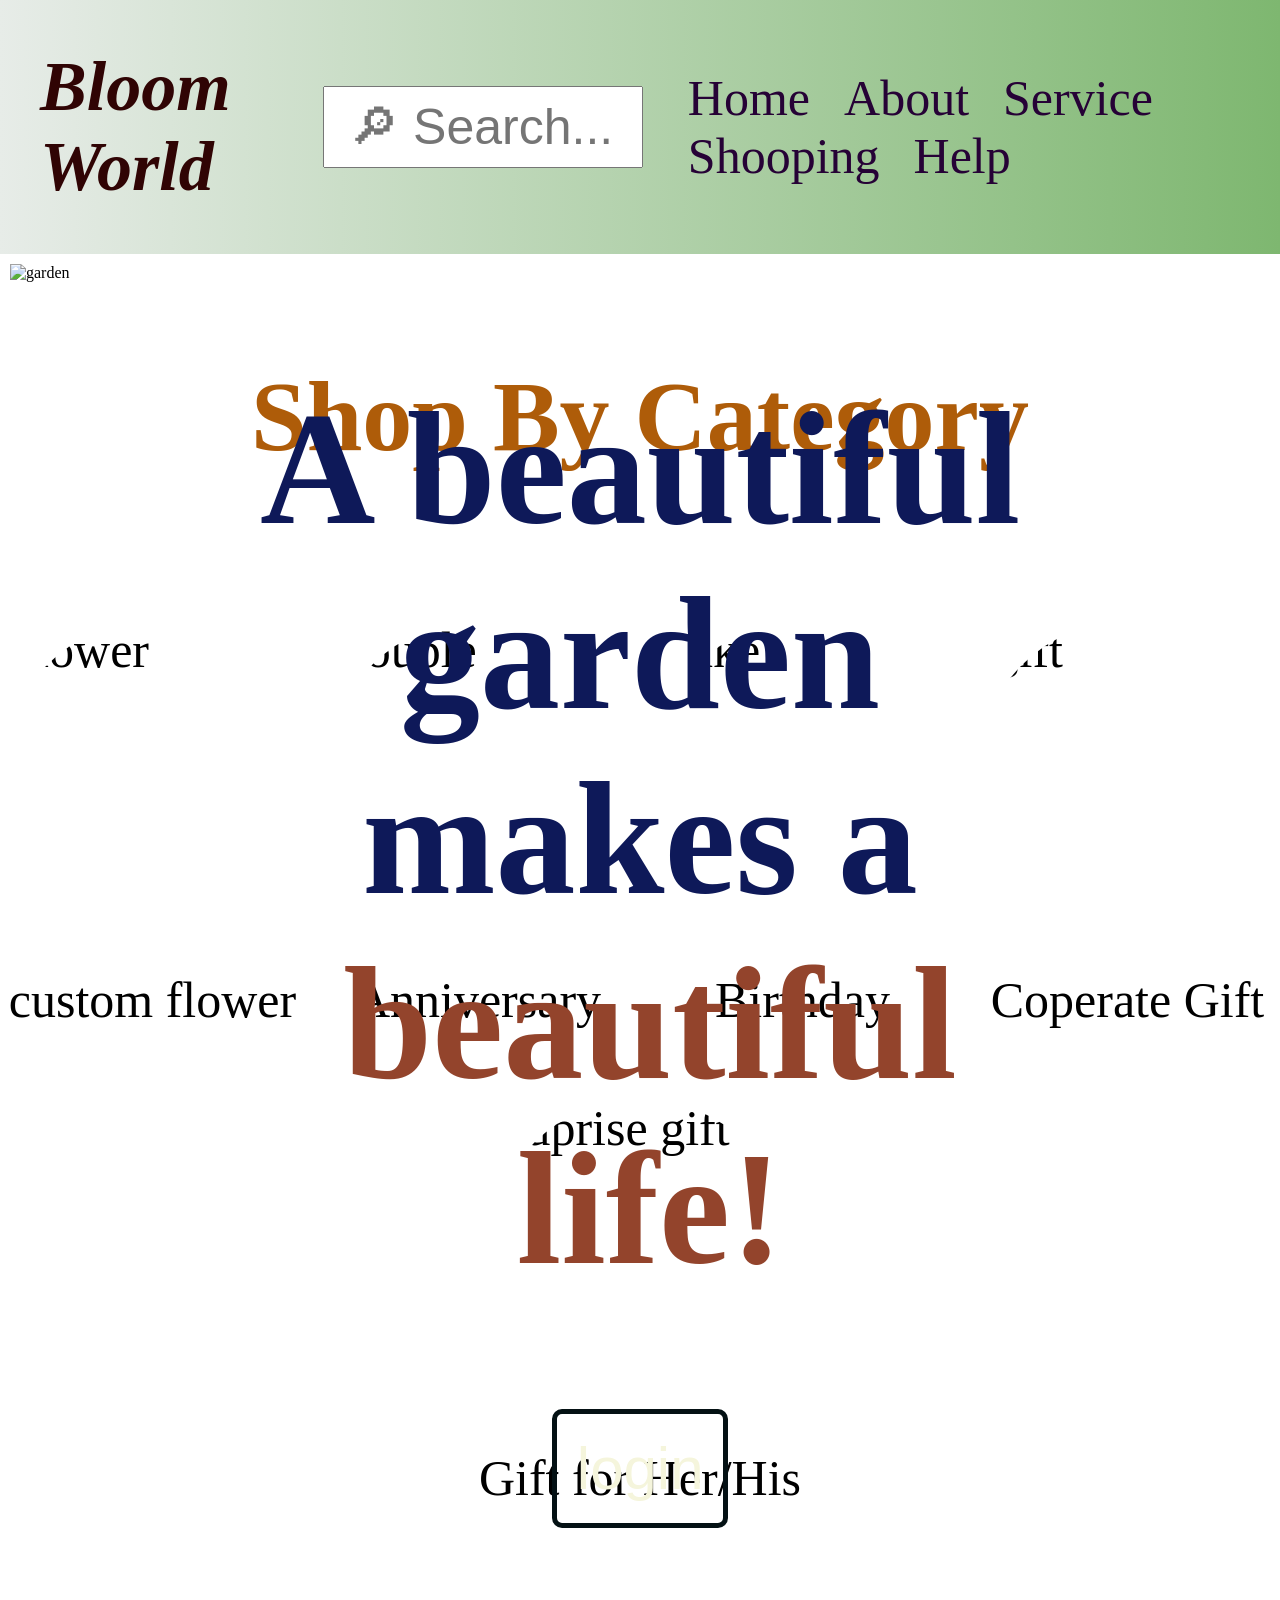
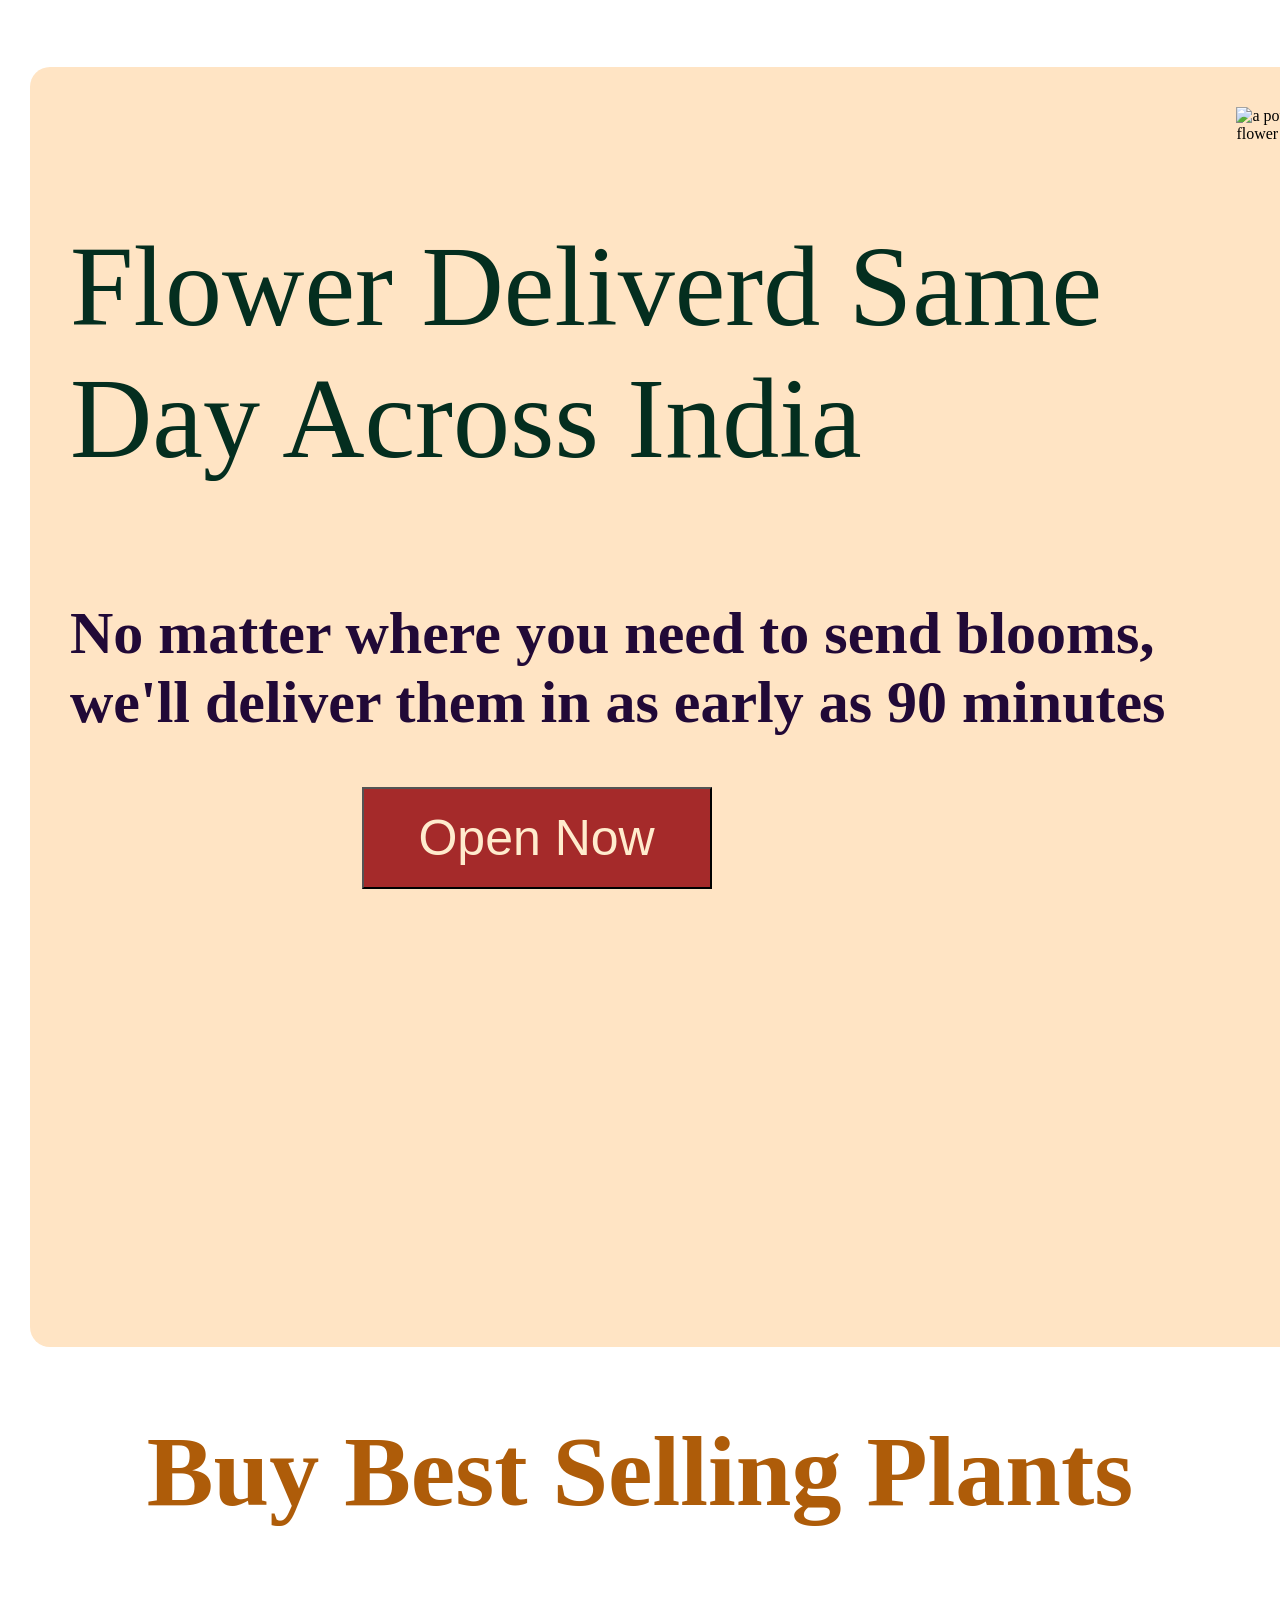
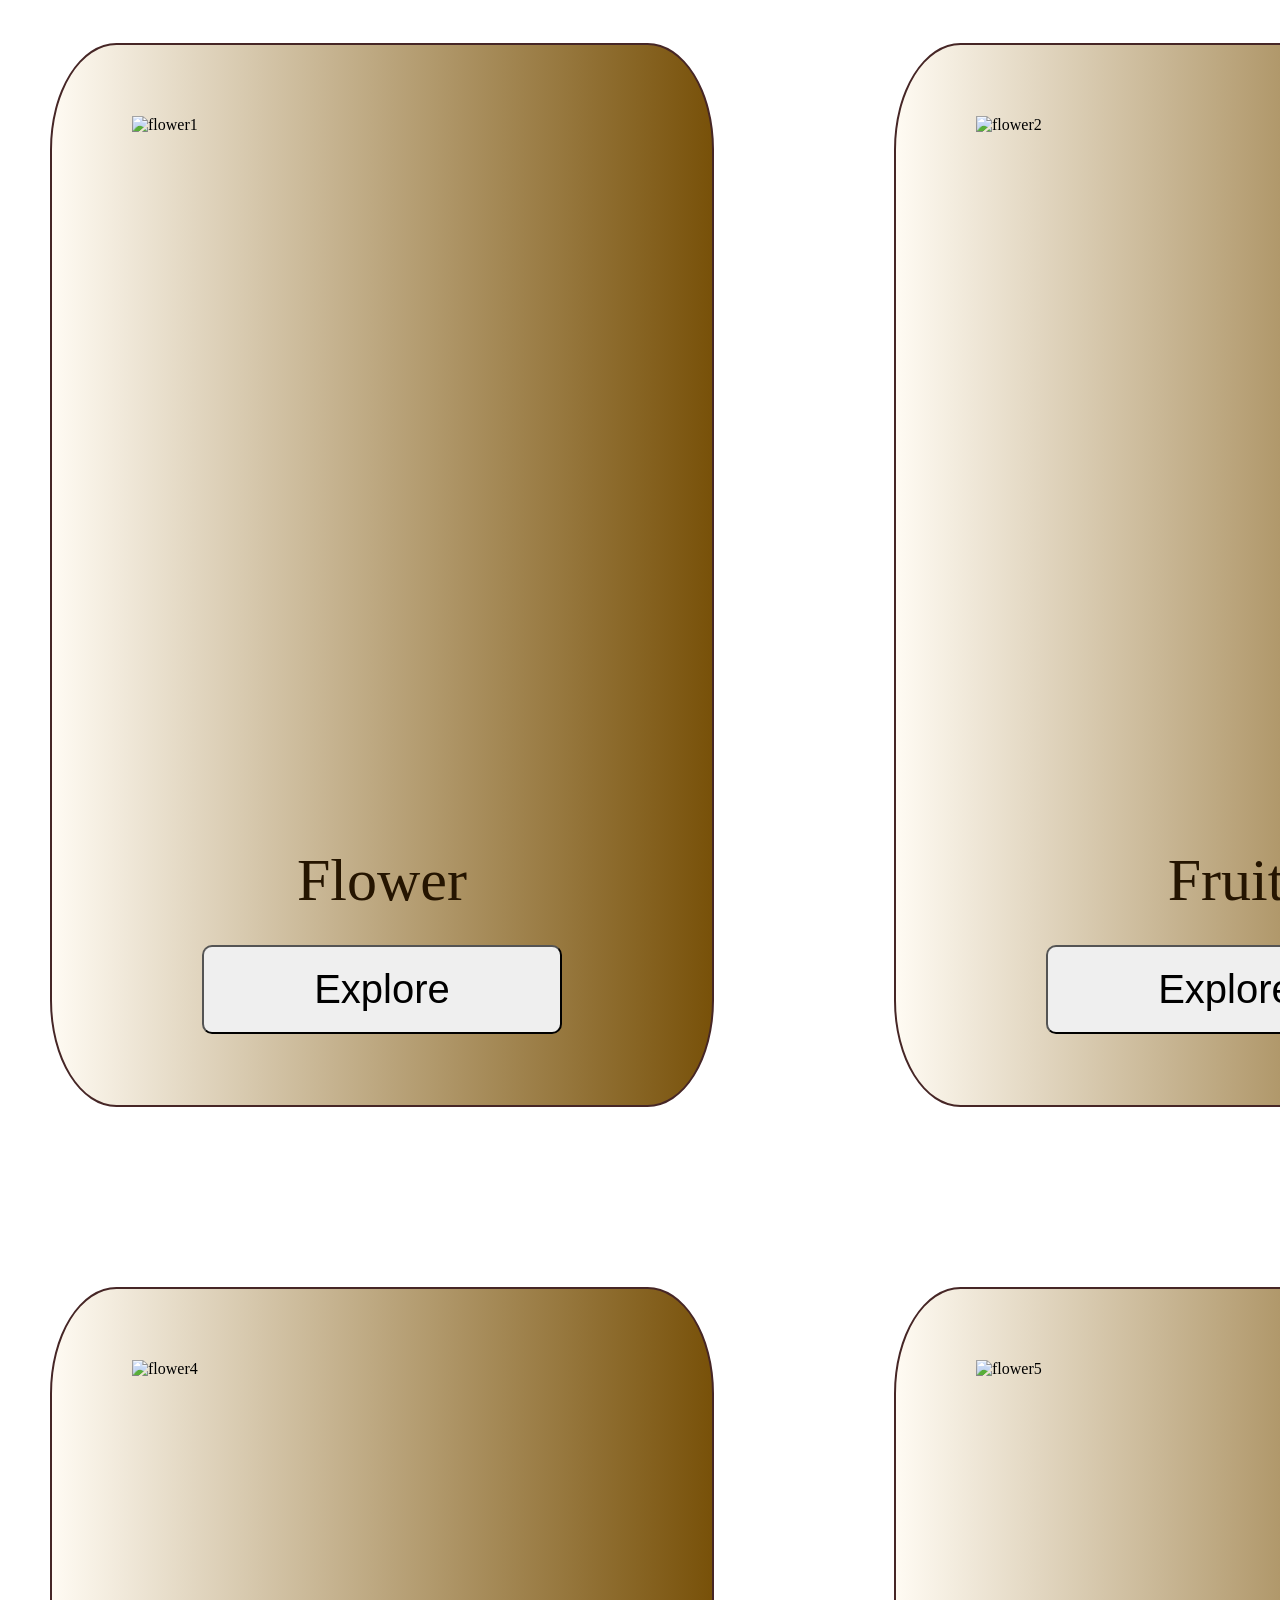
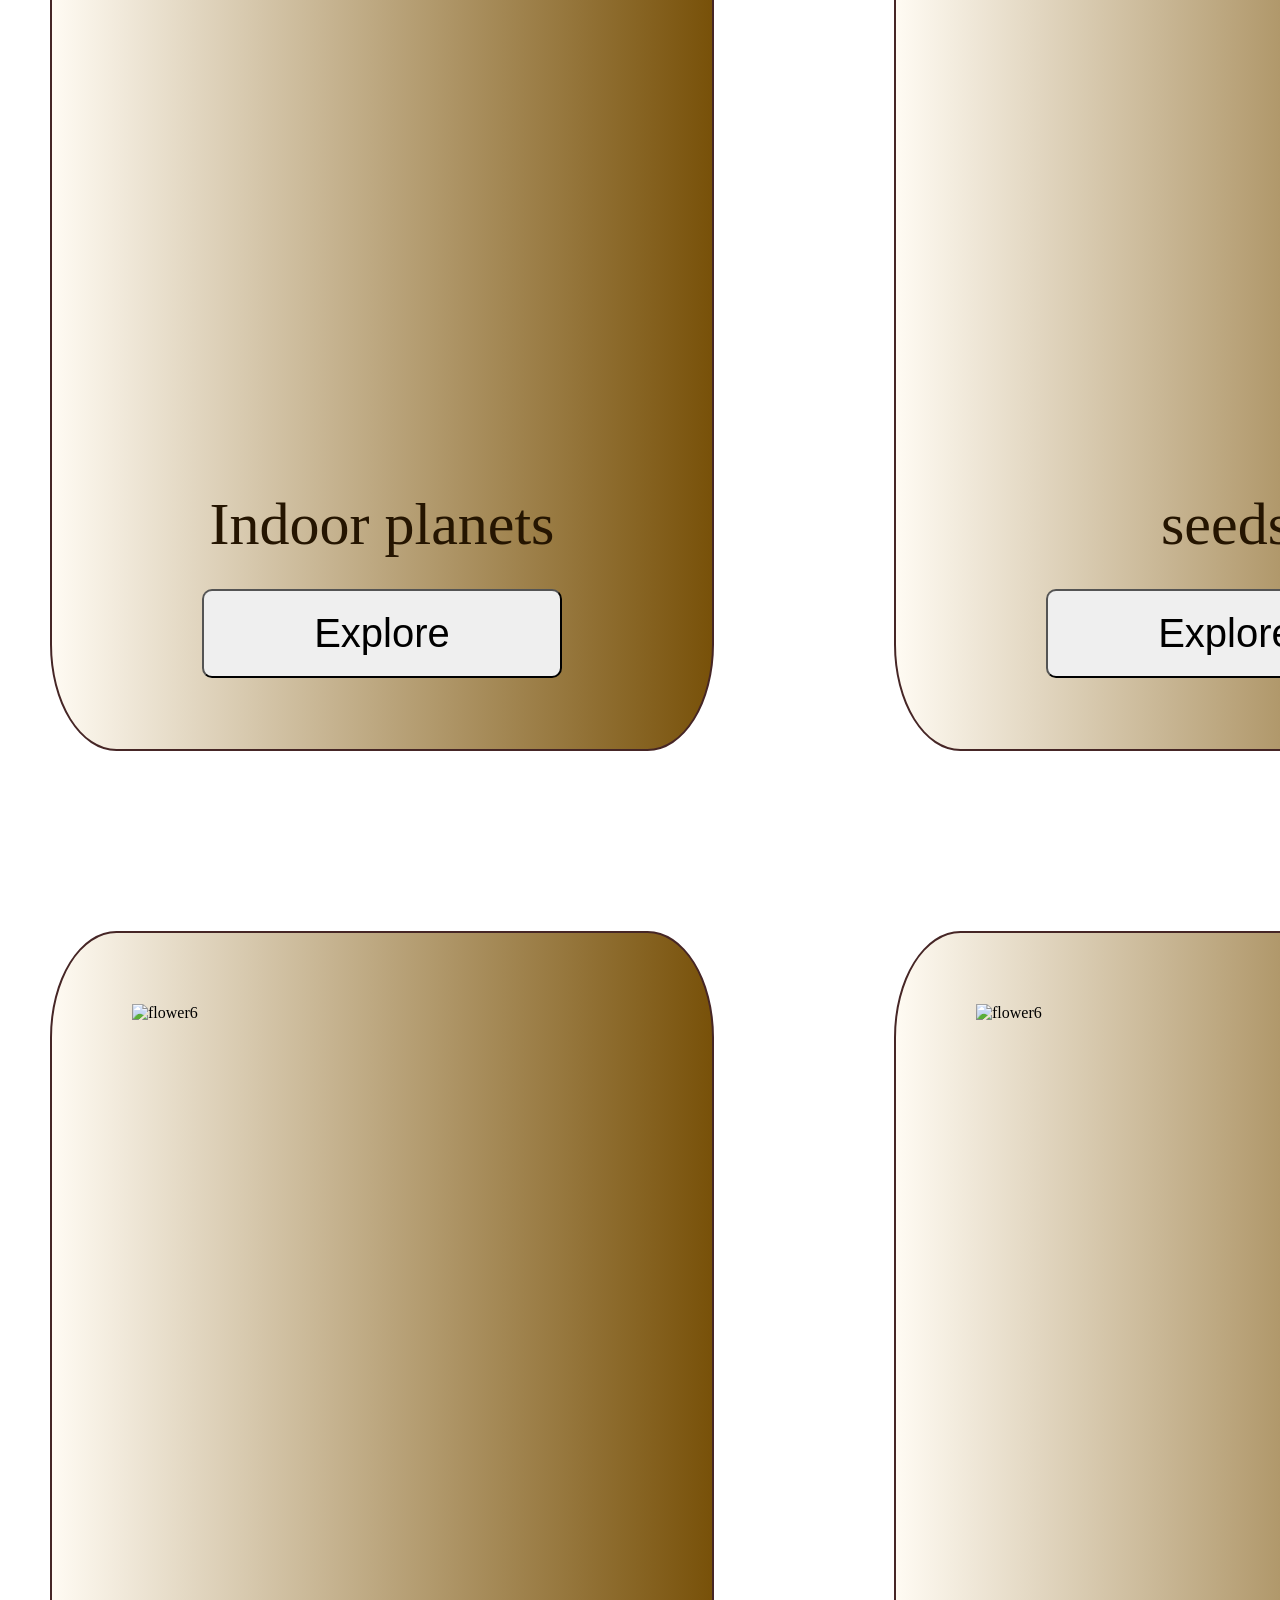
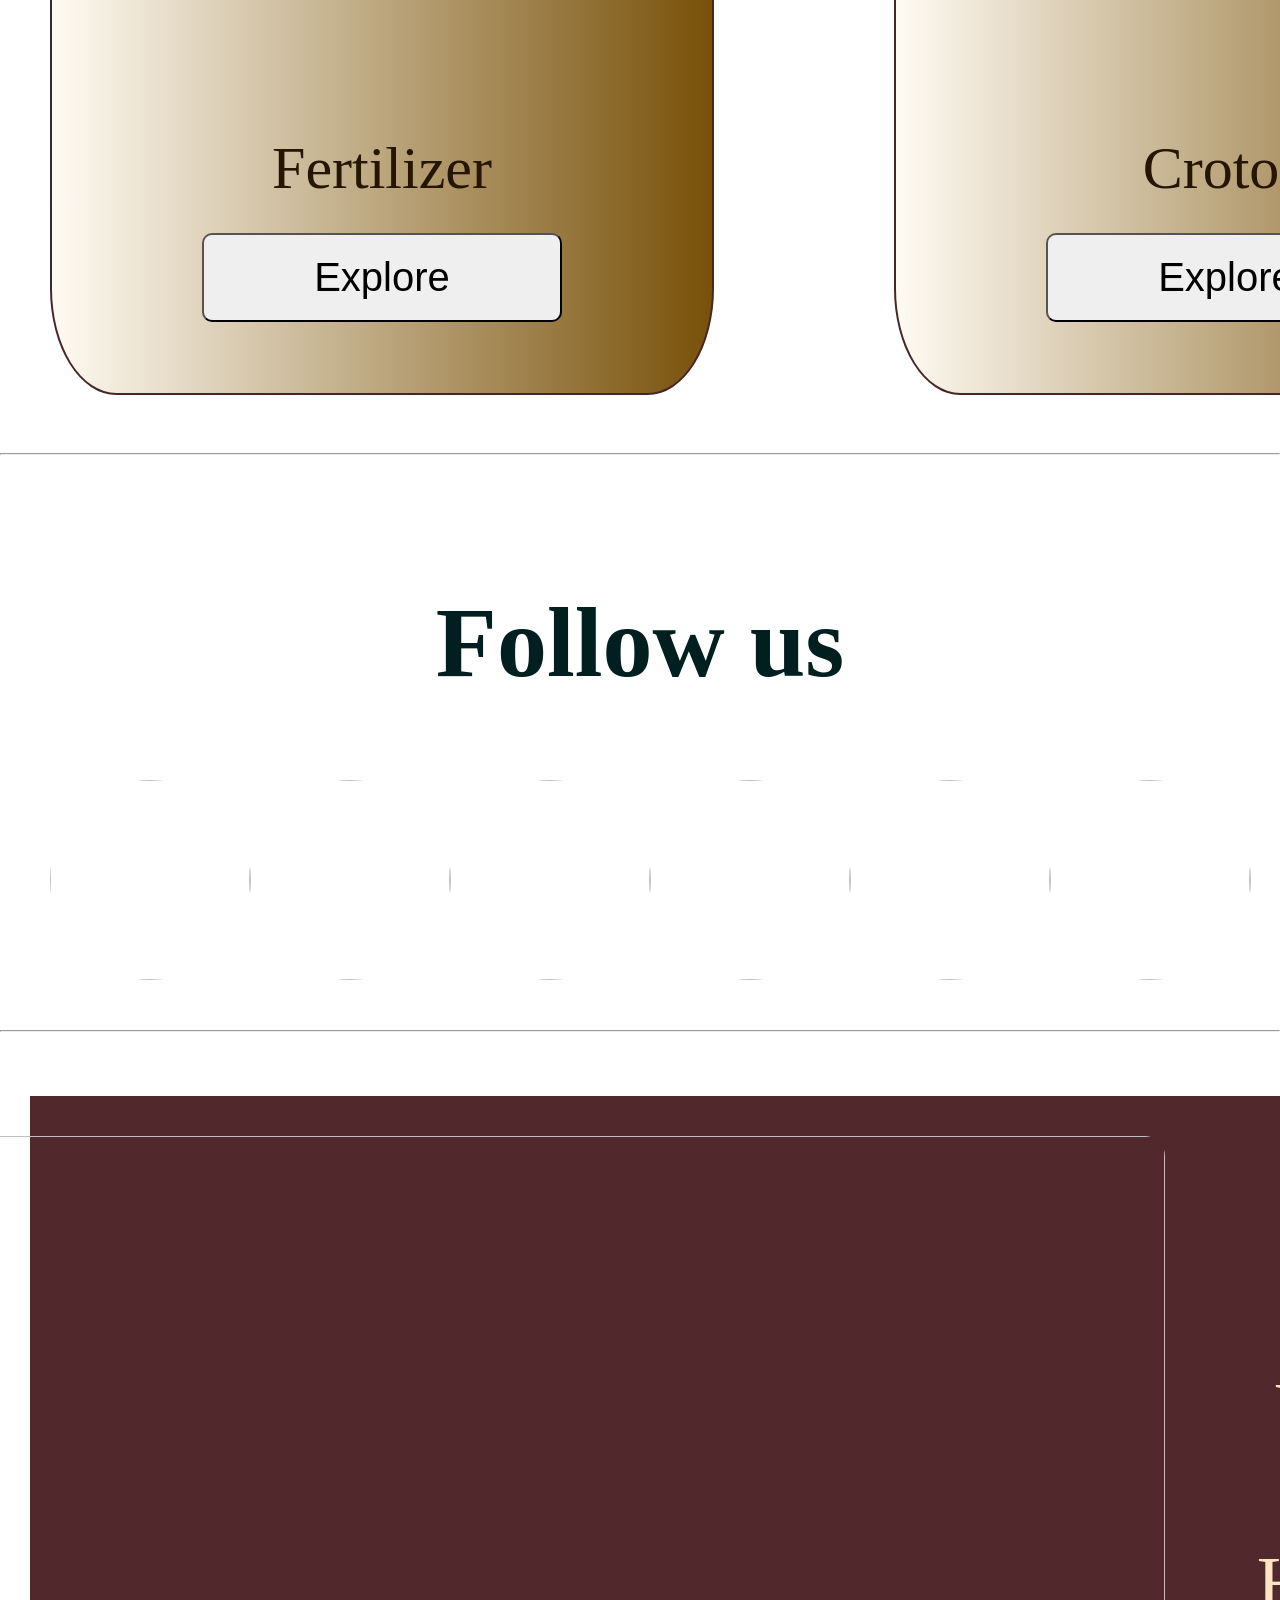
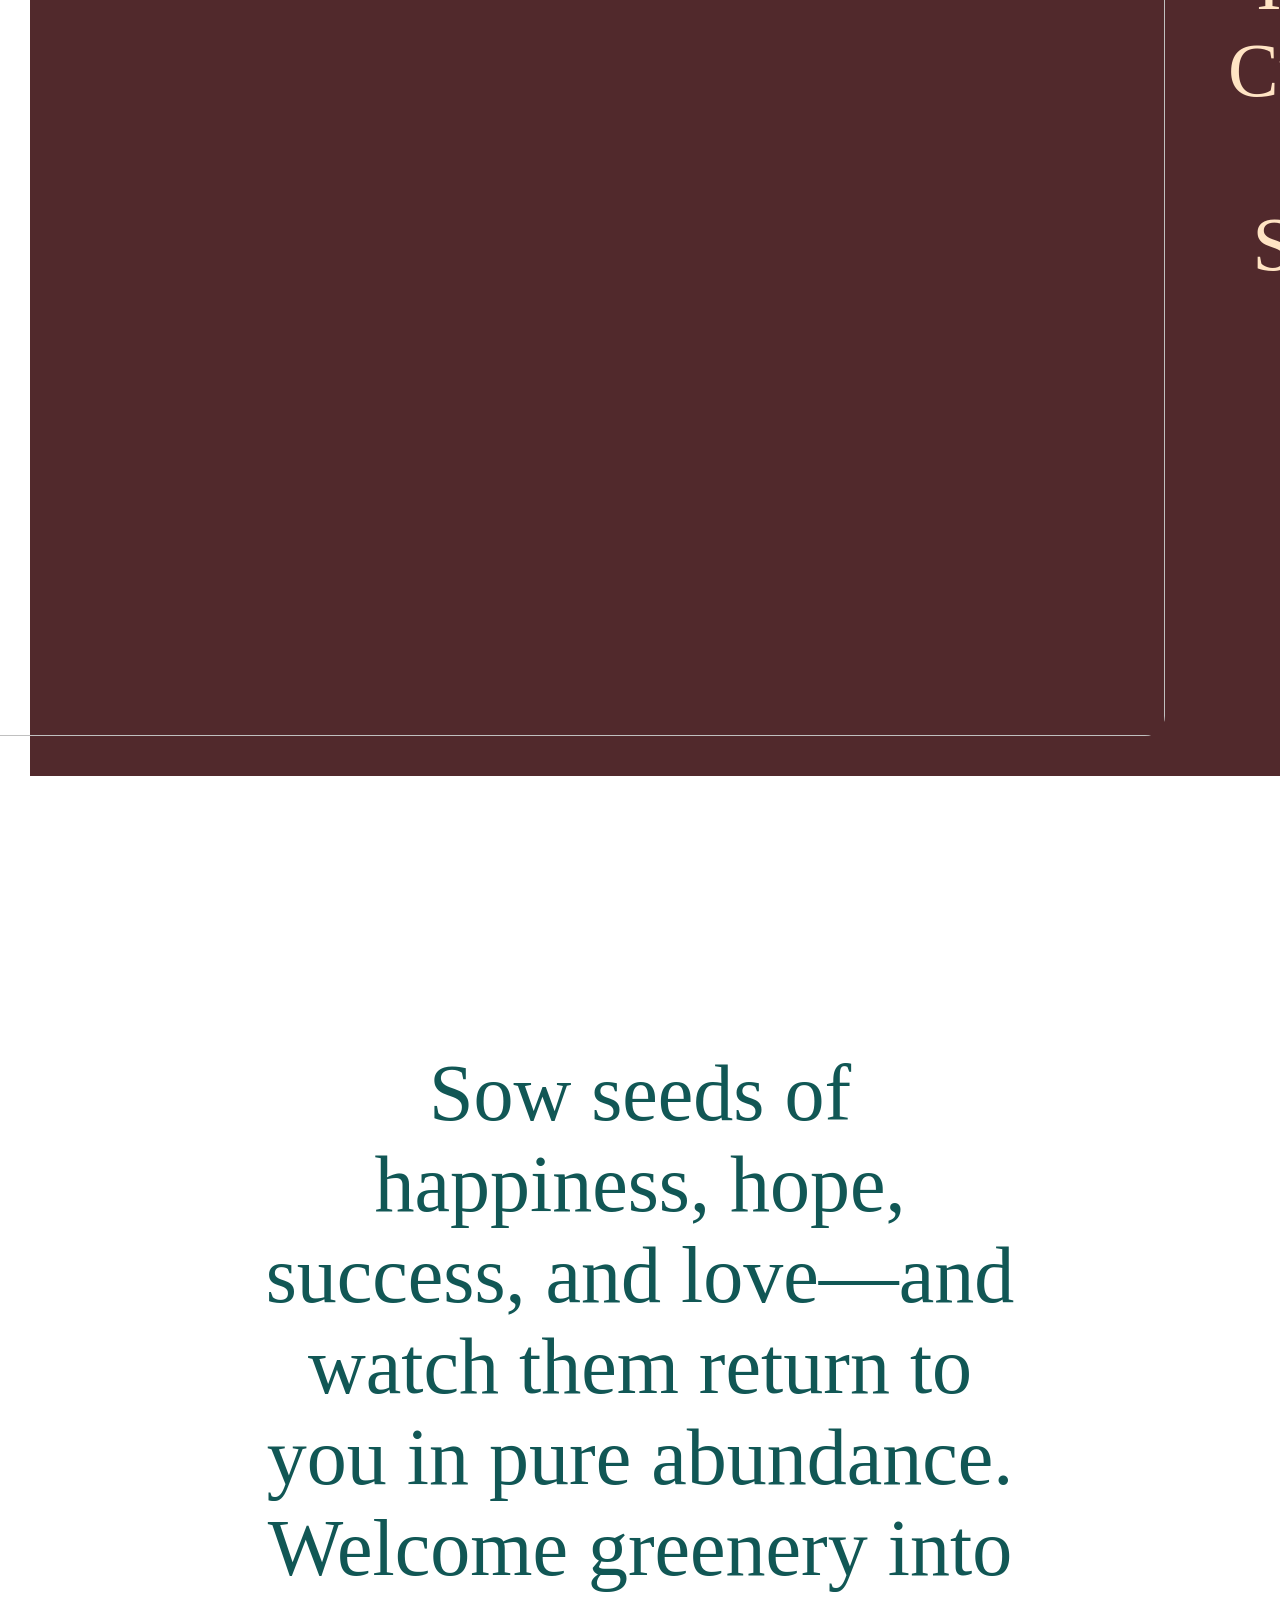
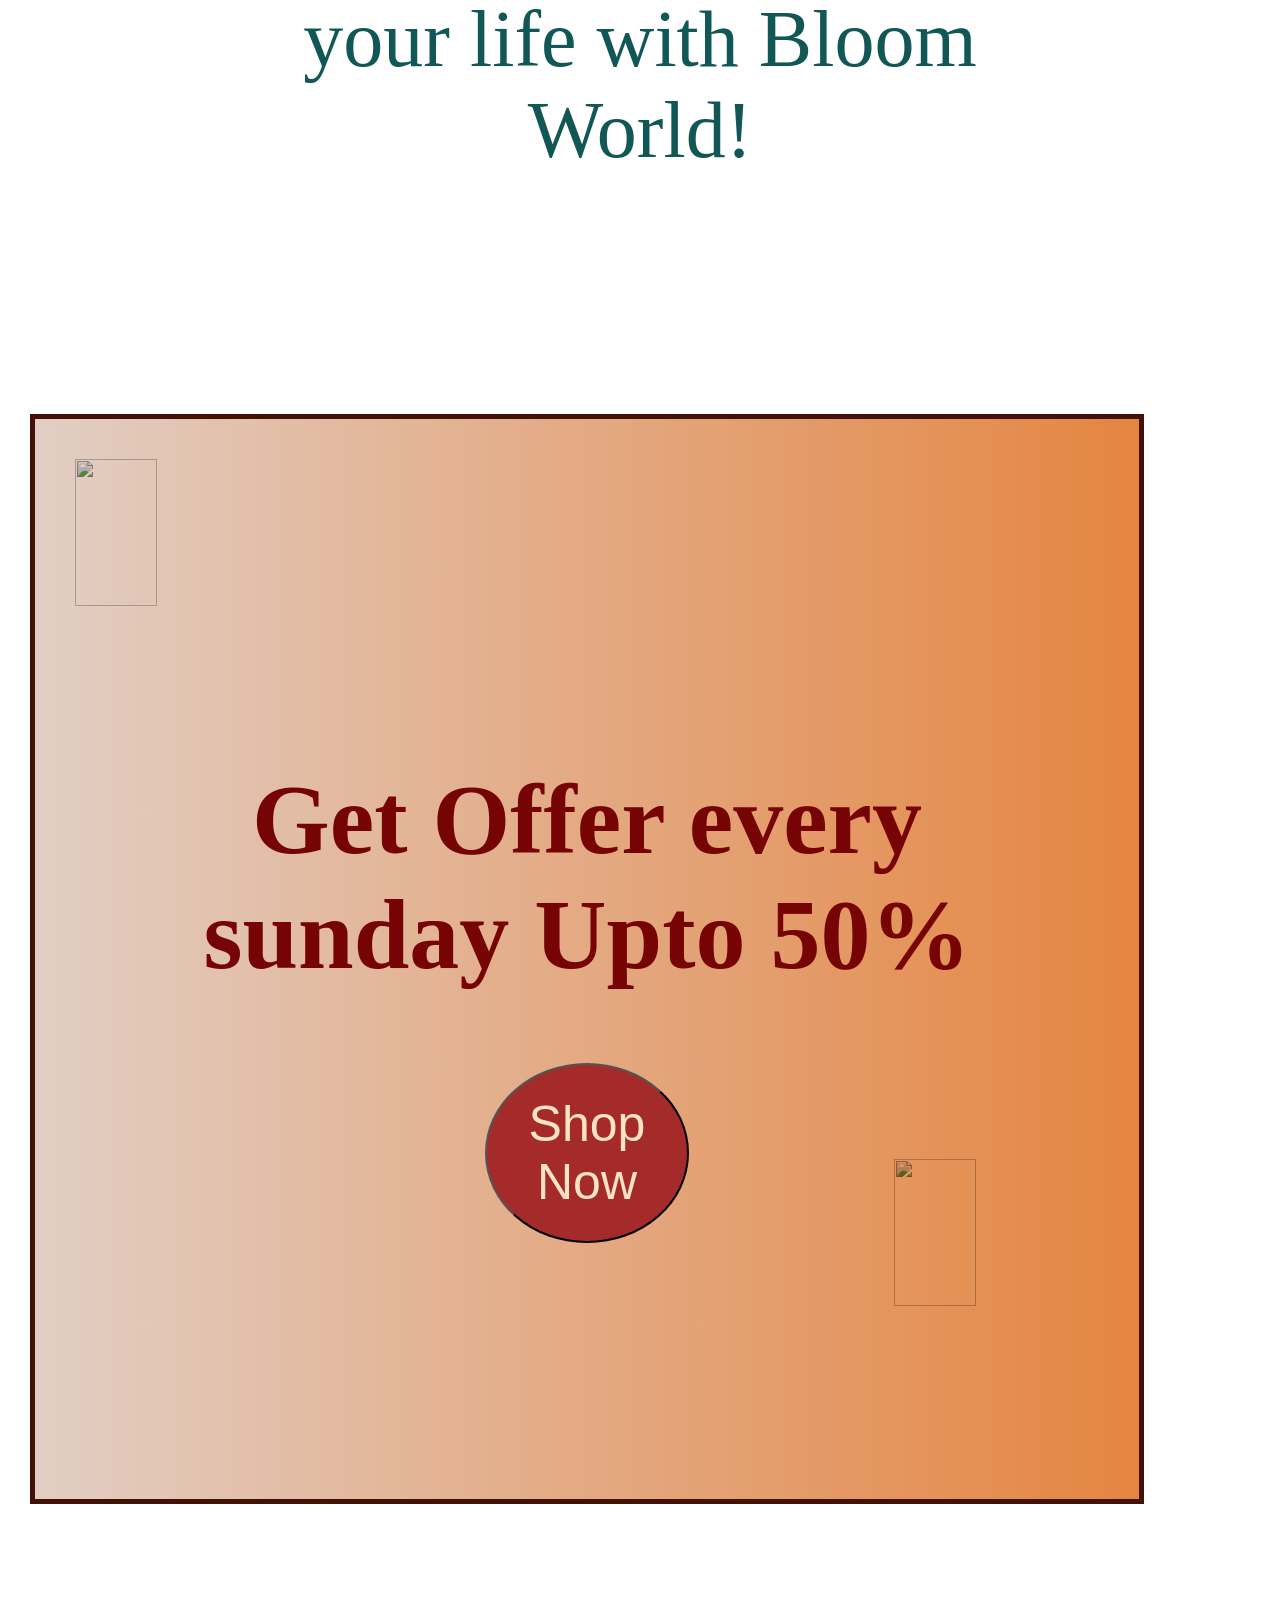
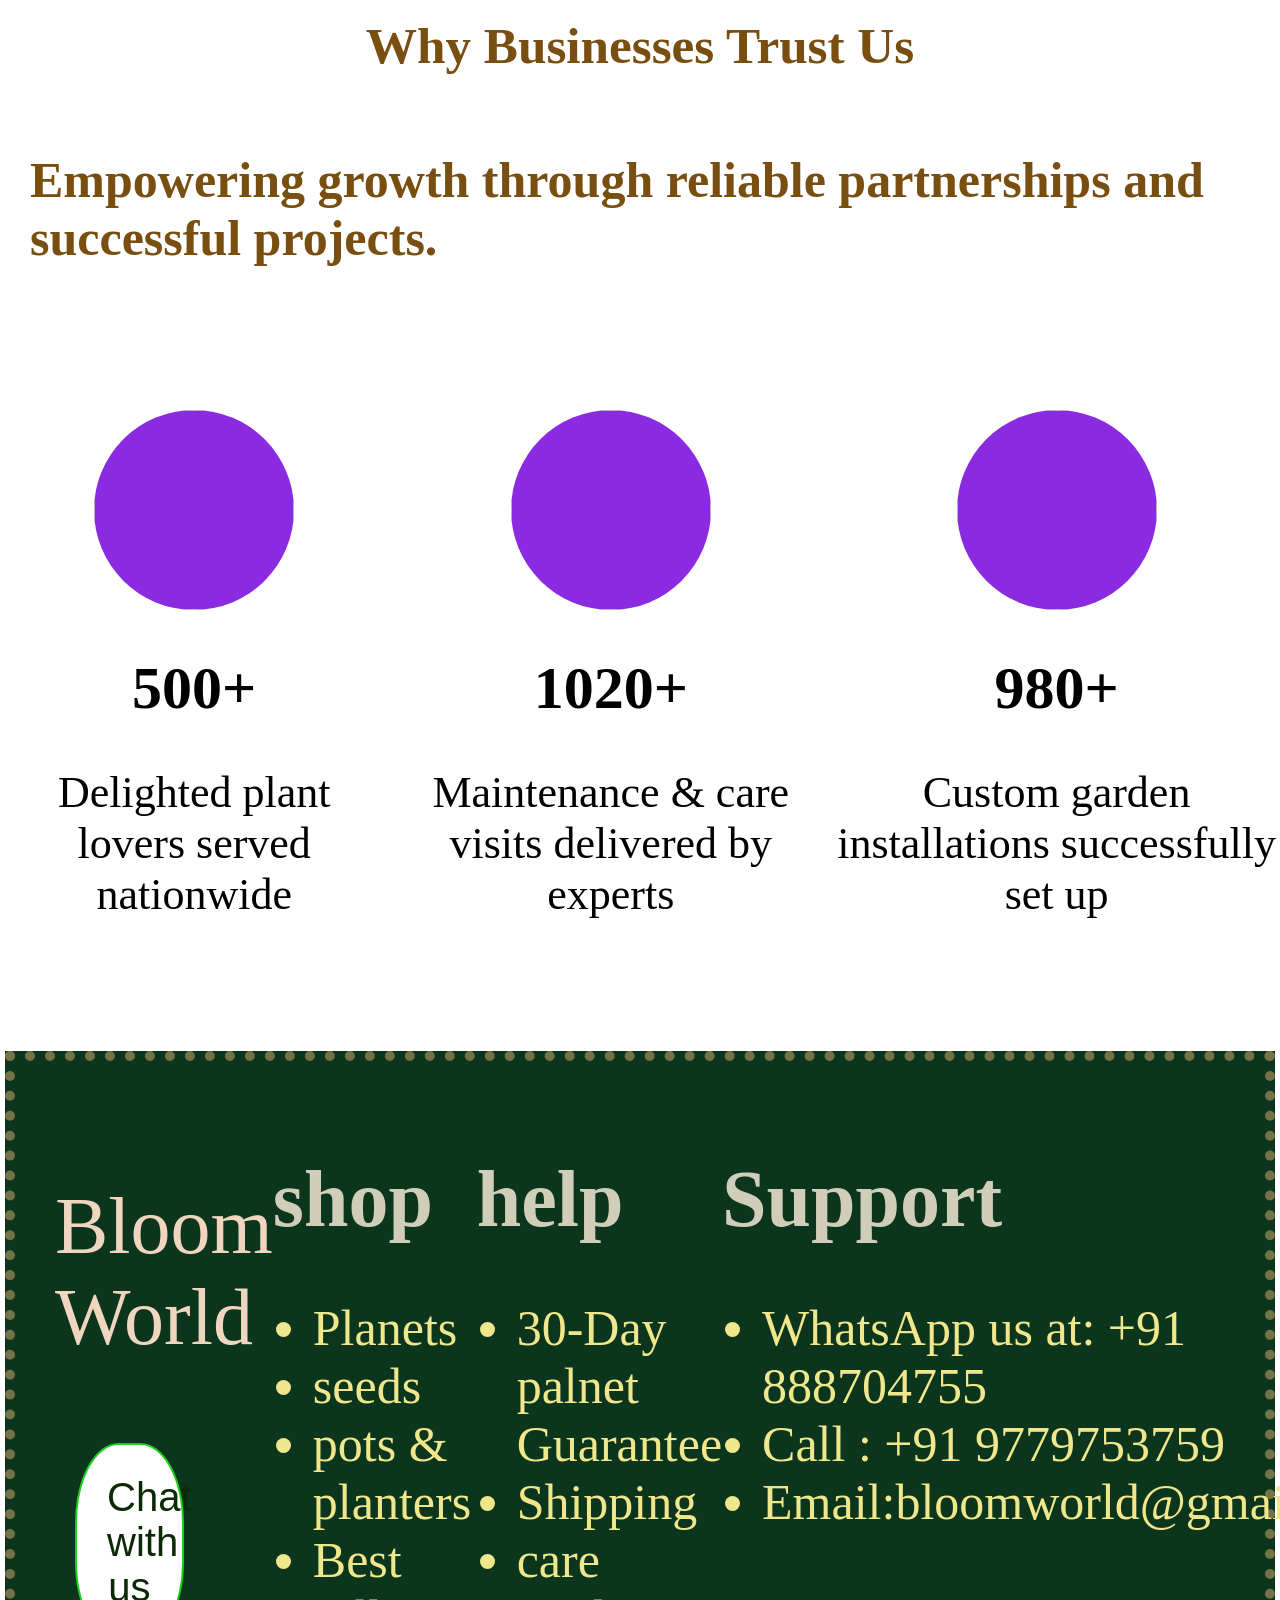
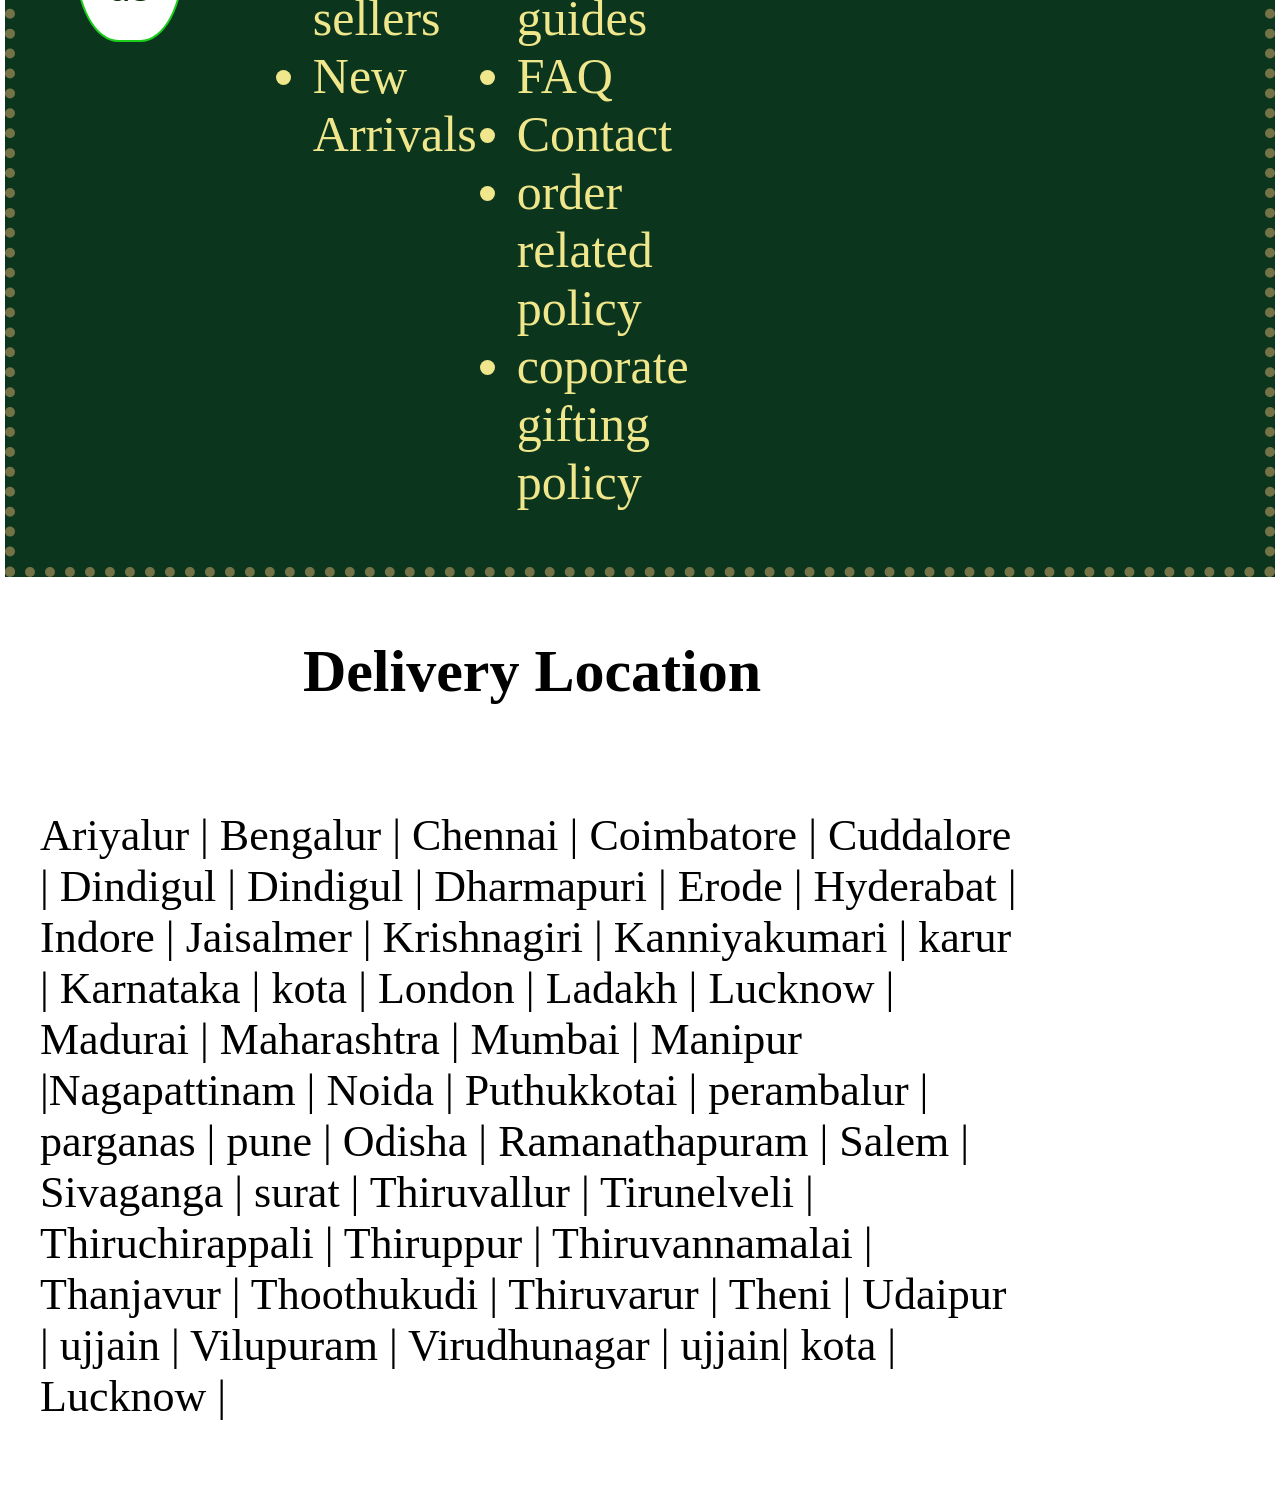
==== BloomWorld.html @ 64b5d1d2 "Add files via upload" ====
<!DOCTYPE html>
<html lang="en">
<head>
    <meta charset="UTF-8">
    <meta name="viewport" content="width=device-width, initial-scale=1.0">
    <title>Bloom world</title>
    <link rel="stylesheet" href="BloomWorld.css">
    <link rel="stylesheet" href="mediaquery.css">
</head>
<body>
  <div id="main-container">
   
    <header>
      <div class="header-box1">
         <h1>Bloom World</h1>
      </div>
      <div class="header-box2">
        <input type="text" placeholder=" 🔎︎ Search...">     
      </div>
      <div class="header-box3">
         <nav>
          <a href="#">Home</a>
          <a href="#">About</a>
          <a href="#">Service</a>
          <a href="#">Shooping</a>  
          <a href="#">Help</a>  
         </nav>
      </div>
     </header>
      <div id="gardern">
       <img src="image/flower garden.avif" alt="garden" id="gardern-img">
    </div>
     <div id="image-quotes">
        <h1>A beautiful garden makes a <span>beautiful life!</span>  </h1>
         <div class="login"><p>login</p></div> 
     </div>
   
   <session>
      <h1 id="available-cag">Shop By Category</h1>
    <div id="list">

      <div class="list1">
        <img src="flower.jpg" alt="flower">
        <p>custom flower</p>
      </div>
      <div class="list1">
         <img src="couple.jpg" alt="couple">
          <p>Anniversary</p>    
      </div>
      <div class="list1">
         <img src="cake.jpg" alt="cake">
          <p>Birthday</p>
      </div>
      <div class="list1">
         <img src="gift bag.jpg" alt="gift">
          <p>Coperate Gift</p>
      </div>
     <div class="list1">
         <img src="suprise gift.jpg" alt="suprise gift">
         <p>Gift for Her/His</p>
     </div>
     </div>
    </session>
    
    <session id="potpic">
     <div>
        <p>Flower Deliverd Same Day Across India</p>
        <h2>No matter where you need to send blooms, we'll deliver them in as early as 90 minutes</h2>
        <button>Open Now</button>
     </div>
        <div> <img src="a pot flower.jpg" alt="a pot flower"></div>     
    </session>

    <div id="palnet-conatiner">
        <h1>Buy Best Selling Plants</h1>
        <div class="palnet-List">
           <div class="palnet-button">
             <img src="image\flower1.jpg" alt="flower1">
             <p>Flower</p>
             <button>Explore</button>
            </div>
            <div class="palnet-button"><img src="image\fruit1.jpg" alt="flower2">
             <p>Fruit</p>
            <button>Explore</button>
          </div>
           <div class="palnet-button"> <img src="image\Hangingplanet1.jpg" alt="flower3">
           <p>Hanging Planets</p>
          <button>Explore</button>
        </div>
            <div class="palnet-button"><img src="image\indoorplanet1.jpg" alt="flower4">
             <p>Indoor planets</p>
            <button>Explore</button>
          </div>
            <div class="palnet-button"><img src="image\seed.jpg" alt="flower5">
             <p>seeds</p>
            <button>Explore</button>
          </div>
            <div class="palnet-button"><img src="image\comboflower.jpg" alt="flower6">
             <p>Combo flowers</p>
             <button>Explore</button>
            </div>
            <div class="palnet-button"><img src="image\fertilizer.jpg" alt="flower6">
             <p>Fertilizer</p>
             <button>Explore</button>
            </div>
            <div class="palnet-button"><img src="image\Croton.jpg" alt="flower6">
             <p>Croton</p>
             <button>Explore</button>
            </div>
            <div class="palnet-button"><img src="image\vegetable.jpg" alt="flower6">
             <p>Vegetable</p>
             <button>Explore</button>
            </div>
        </div>
    </session>
    
    <hr>
   
    <session id="Follow-site-head">
        <h1>Follow us</h1>
        <div id="Follow-site-categ">
          <img src="image\whatsapp.jpg">
          <img src="insta.jpg">
          <img src="image\facebook.png" >
          <img src="image\youtube.png">
          <img src="image\twitter.jpg" >
          <img src="image\telegram.jpg"  >
         <img src="image\linkedin.png" >
        </div>
    </session>

    <hr>

    <session id="review-session">    
         <div class="review-session1">
             <img src="image/garden4.jpg">          
        </div> 
        <div class="review-session2">
             <p class="para">What Our Happy Customers Are Saying</p>
             <button>View all review</button>
        </div> 
    </session>


<session>
  <div id="plant-quotes1">
    <p>Sow seeds of happiness, hope, success, and love—and watch them return to you in pure abundance. Welcome greenery into your life with Bloom World!</p>
  </div>
</session>


    <session id="flower-template">
        <div class="flower-offer-sess1">
            <img src="image/orange-white-flower.jpg">
        </div>
       <div class="flower-offer-sess2">
         <h1 >Get Offer every sunday Upto 50%</h1>
         <button>Shop Now</button>
       </div>
       <div class="flower-offer-sess3">
            <img src="image/orange-white-flower.jpg">
            </div>
        </div>
    </session>
    
<session id="maintanance-service">
<div class="maintance-purpose">
  <h1>Why Businesses Trust Us</h1>
  <h2>Empowering growth through reliable partnerships and successful projects.</h2>
</div>
<div class="service-container">
  <div class="service-box1">
    <img src="image/happy customer.jpg">
    <h1>500+</h1> 
       <p> Delighted plant lovers served nationwide</p></div> 
  <div class="service-box1">
    <img src="image/maintenance.jpg"> 
   <h1>1020+</h1> 
     <p> Maintenance & care visits delivered by experts</p></div>
  <div class="service-box1">
    <img src="image/setup.jpg">
  <h1>980+</h1> 
     <p> Custom garden installations successfully set up</p></div>
     </div>
</session>

    <footer>
      <div  class="footerbox1">  
        <p>Bloom World</p>
        <button>Chat with us</button>
      </div>
      <div  >
        <h1>shop</h1>
        <ul>
            <li>Planets</li>
            <li>seeds</li>
            <li>pots & planters</li>
            <li>Best sellers</li>
            <li>New Arrivals</li>
        </ul>
      </div>
      <div >
        <h1>help</h1>
        <ul>
            <li>30-Day palnet Guarantee</li>
            <li>Shipping</li>
            <li>care guides</li>
            <li>FAQ</li>
            <li>Contact</li>
            <li>order related policy</li>
            <li>coporate gifting policy</li>

        </ul>

       </div >
       <div>
        <h1>Support</h1>
        <ul>
            <li>WhatsApp us at: +91 888704755</li>
            <li>Call : +91 9779753759</li>
            <li>Email:bloomworld@gmail.com</li>
            
        </ul>
      </div>
    </footer>   
    <div id="delivery-location-info">
      <h1>Delivery Location</h1>
      <div class="location">
          <p> Ariyalur  | Bengalur | Chennai | Coimbatore | Cuddalore | Dindigul | Dindigul | Dharmapuri | Erode | Hyderabat | Indore | Jaisalmer | Krishnagiri | Kanniyakumari | karur | Karnataka | kota | London | Ladakh | Lucknow 
            | Madurai | Maharashtra | Mumbai | Manipur |Nagapattinam | Noida | Puthukkotai | perambalur | parganas | pune | Odisha | Ramanathapuram | Salem  | Sivaganga | surat | Thiruvallur | Tirunelveli |
             Thiruchirappali | Thiruppur | Thiruvannamalai | Thanjavur | Thoothukudi | Thiruvarur | Theni | Udaipur | ujjain | Vilupuram | Virudhunagar | ujjain| kota | Lucknow | </p>

      </div>
    </div>
  </div>
</body>
</html>
---- BloomWorld.css ----
body{
    box-sizing: border-box;
    margin: 0px;
    padding: 0px;  
}
#main-container{
    width: 100%;
    overflow: hidden;
  
}
header{
    display: flex;
    justify-content: space-between;
    align-items: center;
    padding: 0px 40px;
    background:linear-gradient(to right,rgb(231, 236, 232),rgb(126, 183, 112)) ;
}
.header-box1 h1{
    font-size: 4.375rem;
    color: rgb(48, 4, 4);
    font-style: italic;
    animation: head;
    animation-duration: 5s;
    animation-iteration-count: infinite;
}
@keyframes head {
    50%{
     opacity: 0;
        transform: translateZ(20px);
    }
    100%{
        opacity: 1;
        transform: translateZ(10px);       
    } 
}

.header-box2{
   width: 40%;
   margin: 0px 30px;      
}
.header-box2 input{
   width: 100%;
   box-sizing: border-box;
   padding: 10px;
   font-size: 3.125rem;
}
.header-box3 a{
    font-size: 50px;
    text-decoration: none;
    padding: 0px 15px;
    color: rgb(38, 2, 54);
    text-decoration: none;
}

#gardern{
    position:relative;
    width: 100%;
    overflow: hidden;
}
#gardern-img{
    width: 100vw;
    height: 100vh;
    margin: 10px;
    object-fit: cover; 
}
#image-quotes{
    position: absolute;
    display: flex;
    justify-content: center;
    align-items: center;
    flex-direction: column;
    font-size: 5rem;
    width: 100%;
    color: rgb(14, 25, 89);
    top: 30%;
   
}
#image-quotes h1{
     display: flex;
     flex-direction: column;
     text-align: center;
     width: 70%;
}
#image-quotes h1 span{
    padding-left:20px ;
   color: rgb(147, 68, 44);
}
#image-quotes .login  {
    width:13%;
    text-align: center;
     border-radius: 10px;
     border: 5px solid rgb(4, 17, 20);
     
}
#image-quotes .login p{
    font-size:3.75rem;
    padding: 20px;
    margin: auto;
    font-family: 'Gill Sans', 'Gill Sans MT', Calibri, 'Trebuchet MS', sans-serif;
    transition: 1s;
    color: beige;
    animation: login;
    animation-duration: 3s;
    animation-iteration-count: infinite;
}
@keyframes login {
    50%{
     opacity: 0;
        transform: translateZ(20px);
      
    }
    100%{
        opacity: 1;
        transform: translateZ(10px);    
        color: rgb(172, 234, 164);
    } 
}
#image-quotes .login:hover{
    background-color: rgb(111, 155, 117);
    color: darkgreen;
}


#available-cag{
    display: flex;
    justify-content: center;
    align-items: center;
    font-size: 6.25rem;
    color: rgb(174, 92, 9);
}
 #list{
       display: flex;
       gap: 20px;
       flex-wrap: wrap;
       justify-content: space-around;
       align-items: center;
       padding: 80px 0px;
}
.list1 img{
    width: 300px;
    height: 300px;
    border-radius: 50%;
}
.list1{
    display: flex;
    justify-content: center;
    align-items: center;
    flex-direction: column;
    font-size: 3.125rem ;   
}


#potpic{
    display: flex;
    justify-content: space-between;
    width:95%;
    padding: 40px;
    height: 1200px;
    margin:30px ;
    background-color: bisque;
    border-radius: 20px;
}
#potpic img{
    width: 40vw;
}
#potpic p {
    width:100%;
    font-size: 7.125rem;
    color: rgb(4, 46, 31);
}
#potpic h2{
    width:100%;
    font-size: 3.75rem ;
    color: rgb(33, 9, 55);
}
#potpic button {
    width:30%;
    font-size: 50px;
    background-color: brown;
    color:blanchedalmond;
    margin-left: 25%;
    padding: 20px;
}
#potpic button:hover {
    background-color: bisque;
    color: brown;
}

#palnet-conatiner {
    width: 100%;
    
}
#palnet-conatiner h1{
    display: flex;
    justify-content: center;
    align-items: center;
    font-size: 6.25rem ;
    color: rgb(174, 92, 9);
    margin-bottom: 5%;
}
.palnet-List{
    display: grid;
    grid-template-columns: repeat(3,1fr);
    gap: 80px; 
    justify-items: center;
    align-items: center;
}
.palnet-button{
    display: flex;
    flex-direction: column;
    justify-content:center;
    align-items: center;
    width: 600px;
    height: 1000px;
    background:linear-gradient(to right,rgb(255, 251, 243),rgb(120, 81, 9));
    border-radius: 10%; 
    padding: 30px;
    margin: 50px;
    object-fit: cover;
    transition: 2s ease-in-out;
    border: 2px solid rgb(70, 38, 38);
}
.palnet-button:hover{
    background:linear-gradient(to right,rgb(247, 189, 74),rgb(119, 118, 115));
    transition: 2s ease-in-out;
     transform: scale(1.1);
}

.palnet-button img{ 
    width: 500px;
    height: 700px;
    border-top-right-radius: 50%;
    border-bottom-left-radius: 20%;
    overflow: hidden;
}

.palnet-button p{
    color:rgb(37, 21, 1);
    font-size: 3.75rem ;
    margin: 30px;
}
.palnet-button p:hover{
    color:rgb(37, 21, 1);
    font-size:  6.25rem ;
    color: blanchedalmond;
}

.palnet-button button{
    width:60%;
    font-size: 2.5rem ;
    padding:20px;
    border-radius: 10px;
}
.palnet-button button:hover{
    background-color:rgb(209, 203, 158) ;
}


#Follow-site-head{
    display: flex;
    flex-direction: column;
    text-align: center;
    margin: 50px;
   
}
#Follow-site-head h1{
     font-size:  6.25rem;
     color: rgb(2, 31, 31);
     margin: 80px 10px;
}
#Follow-site-head #Follow-site-categ{
    display: flex;
    justify-content: space-evenly;
    align-items: center;
    flex-direction:row;
   
}
#Follow-site-head #Follow-site-categ img{
    width:200px;
    height: 200px;
    border-radius: 50%;
}


#review-session{
   width:95%;
    padding: 40px;
    height: 1200px;
    margin: 5% 30px  ;
    display: flex;
    justify-content: center;
    align-items: center;
    background-color: rgb(81, 41, 44);
}

#review-session .review-session1 img{
  width: 1300px;
  height:1200px ;
  margin: 30px;
  border-radius: 20px;
}
#review-session .review-session2{
    display: flex;
    flex-direction: column;
    justify-content: center;
    align-items: center;
}
#review-session .review-session2 .para{
    text-align: center;
    font-size:  4.75rem;
    width: 80%;
    color: bisque;
    padding: 0px;
}
#review-session .review-session2 button{
    width: 30%;
    padding: 20px;
    font-size: 3.125rem;
    color:  rgb(81, 41, 44);
    font-family: 'Gill Sans', 'Gill Sans MT', Calibri, 'Trebuchet MS', sans-serif;
}
#review-session .review-session2 button:hover{
   background-color: rgb(223, 192, 167);  
}

#plant-quotes1{
    display: flex;
    justify-content: center;
    align-items: center;
    width: 100%;
   padding-top:10% ;
    padding-bottom:10% ;
    text-align: center;  
}
#plant-quotes1 p{
    width: 60%;
    color: rgb(17, 87, 85);
    font-size: 5rem ;
}

#flower-template{
     display: flex;
     flex-direction: column;
     justify-self: center;
     align-self: center;
     margin:30px ;
      background:linear-gradient(to right,rgb(226, 206, 196),rgb(229, 133, 65));
      width: 80%;
     height: auto;
     padding: 40px;
     border: 5px solid rgb(65, 18, 5);    
}

#flower-template .flower-offer-sess1{
    display: flex; 
    width: 50%; 
     height: 300px;   
}
#flower-template .flower-offer-sess1 img{
     width: 40%;
    height: 70%;
    mix-blend-mode: multiply;
}
#flower-template .flower-offer-sess2{
     display: flex;
     justify-content: center;
     align-self: center;
     flex-direction: column;
     text-align: center;
    width: 100%;
    height: 400px;   
}
#flower-template .flower-offer-sess2 h1{
  font-size: 6.25rem;
  color: rgb(119, 4, 4);
  padding: 20px;
  gap: 40px;
}
#flower-template .flower-offer-sess2 span{
    font-style: italic;
    color: brown;
    font-size: 6.25rem;
}
#flower-template .flower-offer-sess2 button{
    display: flex;
    justify-content: center;
    align-self: center;
    width: 20%;
    padding: 30px;
    font-size: 3.125rem ;
    background-color: brown;
    color:bisque;
    border-radius: 50%;
    font-family: Impact, Haettenschweiler, 'Arial Narrow Bold', sans-serif;
}
#flower-template .flower-offer-sess2 button:hover{
    color: white;
}
#flower-template .flower-offer-sess3{
    display: flex; 
    justify-content: end;
     align-self: flex-end;
    width: 50%; 
     height: 300px;
    
}
#flower-template .flower-offer-sess3 img{
     width: 40%;
    height: 70%;
    mix-blend-mode: multiply;
}

#maintanance-service{
    padding: 10px;
   margin: 10%;
}
#maintanance-service .maintance-purpose{
    display: flex;
    justify-content: center;
    align-items: center;
    flex-direction: column;
    padding: 30px;
}
#maintanance-service .maintance-purpose h1{
     font-size: 4vmax;
     color: rgb(121, 79, 17);

}
#maintanance-service .maintance-purpose h2{
     font-size: 50px;
     color: rgb(121, 79, 17);
     padding-bottom: 20px;
}
#maintanance-service .service-container{
    display: flex;
   justify-content: space-evenly;
   align-items: center;
   text-align: center;
   padding-top: 4%;
   padding-bottom: 5%;

}
#maintanance-service .service-box1 img{
    width: 200px;
    height: 200px;
    border-radius: 50%;
    background-color: blueviolet;
}
#maintanance-service div h1{
    font-size: 3.75rem;

}
#maintanance-service div p{
    font-size: 2.75rem;
}
footer{
    display: grid;
    grid-template-columns: repeat(4,1fr);
   justify-content: space-around;
    background-color: rgb(11, 54, 29);
    border: 10px dotted rgb(116, 114, 71);
    height: auto;
    margin: 5px;
    padding: 40px;
}
footer .footerbox1  img{
   mix-blend-mode:multiply;
     
}
footer .footerbox1 p{
    font-size: 5rem ;
    color: rgb(240, 214, 191);
}
footer .footerbox1 button{
    
    width: 50%;
    font-size: 40px;
    background-color: rgb(255, 255, 255);
    color: rgb(12, 41, 6);
    padding: 30px;
    border-radius: 40%;
    border: 2px solid rgb(28, 206, 28);
    margin-left: 20px;
}
footer .footerbox1 button:hover{
    background-color: white;
    color: rgb(3, 25, 3);
}
footer div h1{
    font-size: 5rem;
    color: rgb(208, 206, 184);
   
}
footer div ul li{
    text-decoration: none;
    color: khaki;
    font-size: 3.125rem;
}
footer div ul li:hover{
    color: white;
}
#delivery-location-info{
    display: flex;
    justify-self: center;
    flex-direction: column;
    width: 80%;
    margin:10px;
    padding: 10px;
}
#delivery-location-info h1{
   
    font-size: 3.75rem;
    text-align: center;
}
#delivery-location-info .location{
  
  height: auto;
  margin: 20px;
    
}
#delivery-location-info .location p{
    font-size: 2.75rem;
}
---- mediaquery.css ----
@media screen and (max-width:600px){
#main-container{
  width: 100%;
  overflow-x: hidden;
       }
header{
  flex-direction: column;
  padding: 30px;
}
.header-box1 h1{
    font-size: 30px;
}
.header-box2{
    width: 100%;
  
}
.header-box2 input{
   font-size: 20px;
   margin-bottom: 20px;
  
}
.header-box3 a{
    font-size: 20px;
    padding: 10px;
    margin-top: 20px;
    margin-bottom: 20px; 
}

#image-quotes{
     font-size: 25px;
      top: 50%;
}
#image-quotes h1 span{
    color: aqua;
}
#image-quotes .login{
    width: 40%;
   
}
#image-quotes .login p{
     padding: 10px;
    font-size: 30px;
}

#available-cag{
    font-size: 30px;
    text-align: center;
}
.list1 img{
    width: 100px;
    height: 100px;
}
.list1{
    font-size: 40px;
}

#potpic{
     width: 70%;
      max-width: min-content;
    flex-direction: column-reverse;
    align-items:center;
     height:auto;
     margin: auto;
    overflow: hidden;
    
}
#potpic img{
    width: 300px;  
}
#potpic p {
    font-size:50px;
    font-style: italic;
}
#potpic h2 {
    font-size:30px;
    
}
#potpic button {
    width: 60%;
    font-size: 20px;
   margin-left: 20%;
   border-radius: 20px;
}

#palnet-conatiner h1{
    font-size: 30px;
    padding-top: 80px;
    text-align: center;
}
.palnet-List{    
    grid-template-columns: repeat(1,1fr);
    justify-self: center;
}
.palnet-button{
     width: 200px;
    height: 350px;
}
.palnet-button img{ 
      width: 200px;
    height: 200px;
}
.palnet-button p{
    font-size: 30px;
}
.palnet-button button{
    width:50%;
    font-size: 20px;
    padding: 10px;  
}

#Follow-site-head h1{
    font-size: 50px;
    margin:  10px;
    padding: 30px;
}
#Follow-site-head #Follow-site-categ{
    display: grid;
   grid-template-columns: repeat(4,1fr);
   gap: 40px;
   
}
#Follow-site-head #Follow-site-categ img{
      width:50px;
    height: 50px;
    
}
#review-session{
    width: 70vw;
    max-width: fit-content;
    height: auto;
    flex-direction: column;
}
#review-session .review-session1 img{
      width: 300px;
      height:400px ;
  
}
#review-session .review-session2 .para{
    width: 100%; 
    font-size: 30px;   
}
#review-session .review-session2 button{
    width: 50%;
    font-size: 20px;
   margin: 20px;
}

#flower-template{
    width: 70%;
    height: 400px;
}
.flower-offer-sess1{
    width: 50%;
    height: 150px;
 
}
.flower-offer-sess1 img{
     width: 40%;
    height: 100px;
}

#plant-quotes1 p{
    font-size: 25px;
}

#flower-template  .flower-offer-sess2{
    width: 100%;
    height: 150px;
   font-style: italic;
    padding-top: 20px;
    padding-bottom: 20px;
   
    }
#flower-template  .flower-offer-sess2 h1{
font-size: 40px;
  color: rgb(119, 4, 4);
  padding: 20px;
  gap: 20px;
}
#flower-template .flower-offer-sess1 img {
     width: 40%;
    height: 70px;
}
#flower-template .flower-offer-sess2 span{
     font-size: 40px;
}
#flower-template .flower-offer-sess2 button{
   width: 50%;
    font-size: 30px;
    padding: 10px;
    margin: auto;
}
.flower-offer-sess3{
    width: 50%; 
     height: 200px;
     margin-top: 100px;
     background: 2px solid red;
    
}
#flower-template .flower-offer-sess3 img {
     width: 40%;
    height: 70px;
}

#maintanance-service .service-container{
    flex-direction: column;
}

#maintanance-service .maintance-purpose h2{
   font-size: 2cqb;
}
#maintanance-service .service-container .service-box1 img{
    width: 100px;
    height: 100px;
}

#maintanance-service .service-container .service-box1 h1{
  font-size: 20px;
}
#maintanance-service .service-container .service-box1 p{
   font-size: 18px;
}

footer{
    display: grid;
    grid-template-columns: repeat(3,1fr);
    width: 90%;
    justify-self: center;
    height:auto;
    margin: 20px auto;
    padding: 20px;
    gap: 25px;
    text-align: center;
    box-sizing: border-box;
}
.footerbox1{
   width: 70%;
   grid-column: span 4;
   justify-content: center;
   align-items: center;
   margin: auto;
  
}
footer div  img{
        width: 100%;
        max-width: 150px;
        height: auto;
}
footer .footerbox1 p, 
    footer div h1 {
        font-size: 14px;
    }
footer div ul {
        padding: 0;
        list-style: none;
    }

    footer div ul li {
        font-size: 16px;
    }

    footer .footerbox1 button {
        width: 70%;
        font-size: 16px;
        padding: 10px;
        margin-left: 0;
        border-radius: 10px;
    }
    #delivery-location-info .location p{
       font-size: 20px;
    }
 }
   
 

 @media (min-width:601px) and (max-width:1024px){
#main-container{
    width: 100%;
    overflow-x: hidden;
       }
header{
  flex-direction: column;
  padding: 30px;
}
.header-box1 h1{
    font-size: 50px;
}
.header-box2{
    width: 80%;
}
.header-box2 input{ 
   font-size: 32px;
   margin-bottom: 20px;
}
.header-box3 a{
    font-size: 30px;
    padding: 20px;
    margin-top: 20px;
    margin-bottom: 20px; 
}

#image-quotes{
    font-size: 40px;
    top: 50%;
}
#image-quotes h1 span{
    color: aqua;
}
#image-quotes .login{
    width: 30%;
}
#image-quotes .login p{
     padding: 10px;
    font-size: 40px;
}

#available-cag{
    font-size: 50px;
}
.list1 img{
    width: 100px;
    height: 100px;
}
.list1 p{
    font-size: 15px;
}


#potpic{
    width: 70%;
    flex-direction: column-reverse;
    align-items:center;
    height:auto;
    margin: auto;
    overflow: hidden;
   
}
#potpic img{
    width: 350px;  
}
#potpic p {
    font-size:30px;
font-style: italic;

}
#potpic h2{
    font-size: 30px;
 
}
#potpic button {
    width: 60%;
    font-size: 20px;
   margin-left: 20%;
   border-radius: 20px;
}


#palnet-conatiner h1{
    font-size: 40px;
    padding-top: 80px;
}
.palnet-List{  
      
    grid-template-columns: repeat(2,1fr);
   justify-content: center;
    
}
.palnet-button{
     width: 200px;
    height: 350px;
    margin: 10px;
    text-align: center;
}
.palnet-button img{ 
      width: 200px;
    height: 250px;
}
.palnet-button p{
    font-size: 20px;
}
.palnet-button button{
    width:50%;
    font-size: 20px;
    padding: 10px;
  
}


#Follow-site-head h1{
    font-size: 50px;
    margin:  10px;
    padding: 30px;
}
#Follow-site-head #Follow-site-categ{
   gap: 40px; 
}
#Follow-site-head #Follow-site-categ img{
      width:50px;
    height: 50px;  
}


#plant-quotes1 {
    display: flex;
    justify-self: center;
    align-items: center;
    width: 60%;
    padding: 10px;
    margin: 5%;
}
#plant-quotes1 p{
   font-size: 30px;
}

#review-session{
    width: 70vw;
   height: 800px;
   flex-direction: column;
   justify-self: center;
}
#review-session .review-session1 img{
      width: 300px;
      height:400px ;
  
}
#review-session .review-session2 .para{
    width: 100%; 
   font-size: 60px;
    
}
#review-session .review-session2 button{
    width: 50%;
    font-size: 20px;
   margin: 20px;
}



#flower-template{
    width: 60%;
    height: 500px;
}
#flower-template .flower-offer-sess1{
    width: 50%;
    height: 150px;
  
}
#flower-template .flower-offer-sess1 img{
     width: 40%;
    height: 100px;
}
#flower-template .flower-offer-sess2{
    width: 100%;    
    height: 200px; 
    padding-top: 20px;
}
#flower-template .flower-offer-sess2 h1{
        width: 100%;
       color: rgb(119, 4, 4);
       gap: 20px;
       font-style: italic;
       font-size: 60px;
       
}
#flower-template .flower-offer-sess2 span{
    font-size: 30px;
}
#flower-template .flower-offer-sess2 button{
   width: 50%;
    font-size: 30px;
    padding: 10px;
    margin: auto;
}
#flower-template .flower-offer-sess3{
    width: 50%; 
     height: 300px;
     margin-top: 100px;
    
}
#flower-template .flower-offer-sess3 img{
     width: 40%;
    height: 100px;
}


#maintanance-service .service-container{  
    flex-direction: column;  
}

#maintanance-service .maintance-purpose h2{
   font-size: 2cqb;
}
#maintanance-service .service-container .service-box1 img{
    width: 100px;
    height: 100px;
}

#maintanance-service .service-container .service-box1 h1{
  font-size: 20px;
}
#maintanance-service .service-container .service-box1 p{
   font-size: 18px;
}


footer{
    display: grid;
    grid-template-columns: repeat(3,1fr);
     width: 90%;
    justify-content: center;
        height:auto;
        margin: 20px auto;
        padding: 20px;
        gap: 25px;
        text-align: center;
        box-sizing: border-box;
       
}
.footerbox1{
   width: 70%;
   grid-column: span 4;
   justify-self: center;
   align-items: center;
   margin: auto;
  
}

footer div img{
width: 100%;
        max-width: 150px;
        height: auto;

}footer .footerbox1 p{
    font-size:35px ;
}
  footer div h1 {
        font-size: 30px;
    }
footer div ul {
        padding: 0;
        list-style: none;
    }

    footer div ul li {
        font-size: 20px;
    }

    footer .footerbox1 button {
        width: 60%;
        font-size: 18px;
        padding: 10px;
        margin-left: 0;
        border-radius: 10px;
    }
 #delivery-location-info .location p{
       font-size: 30px;
    }
     }
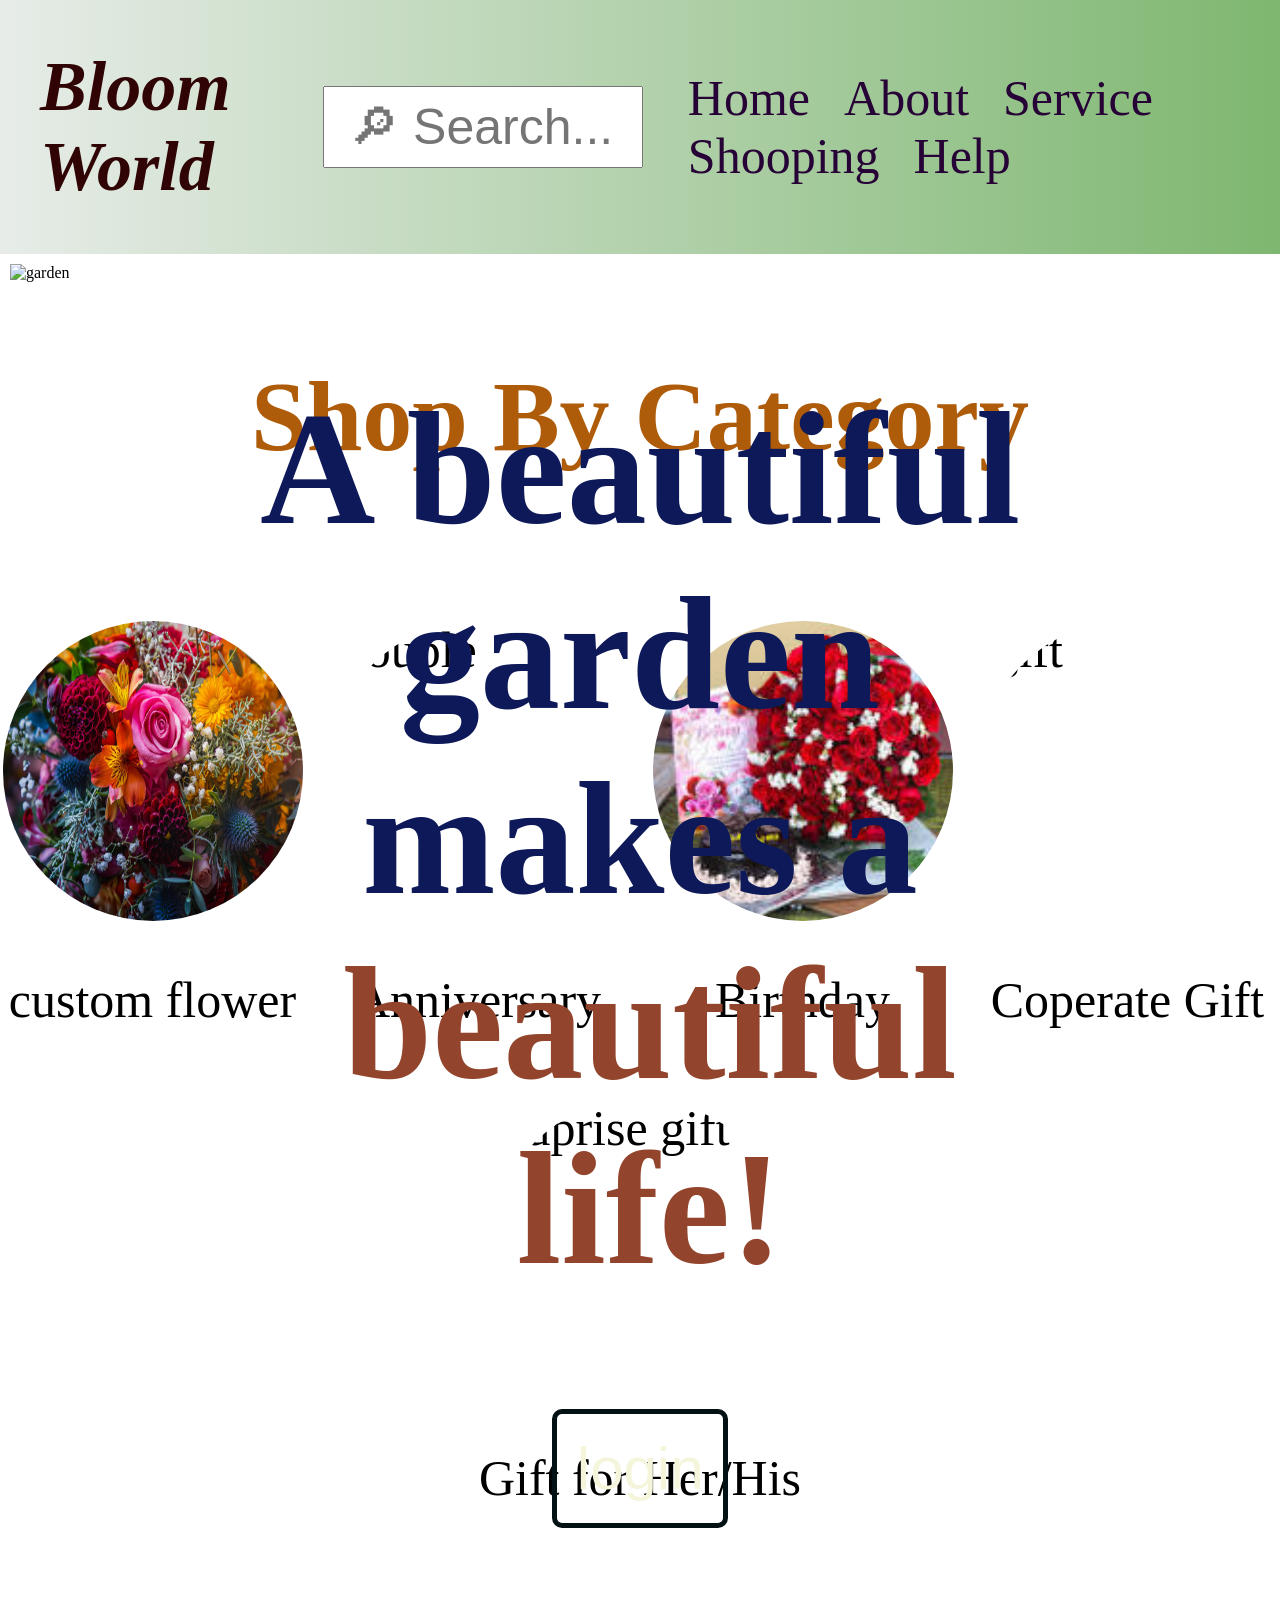
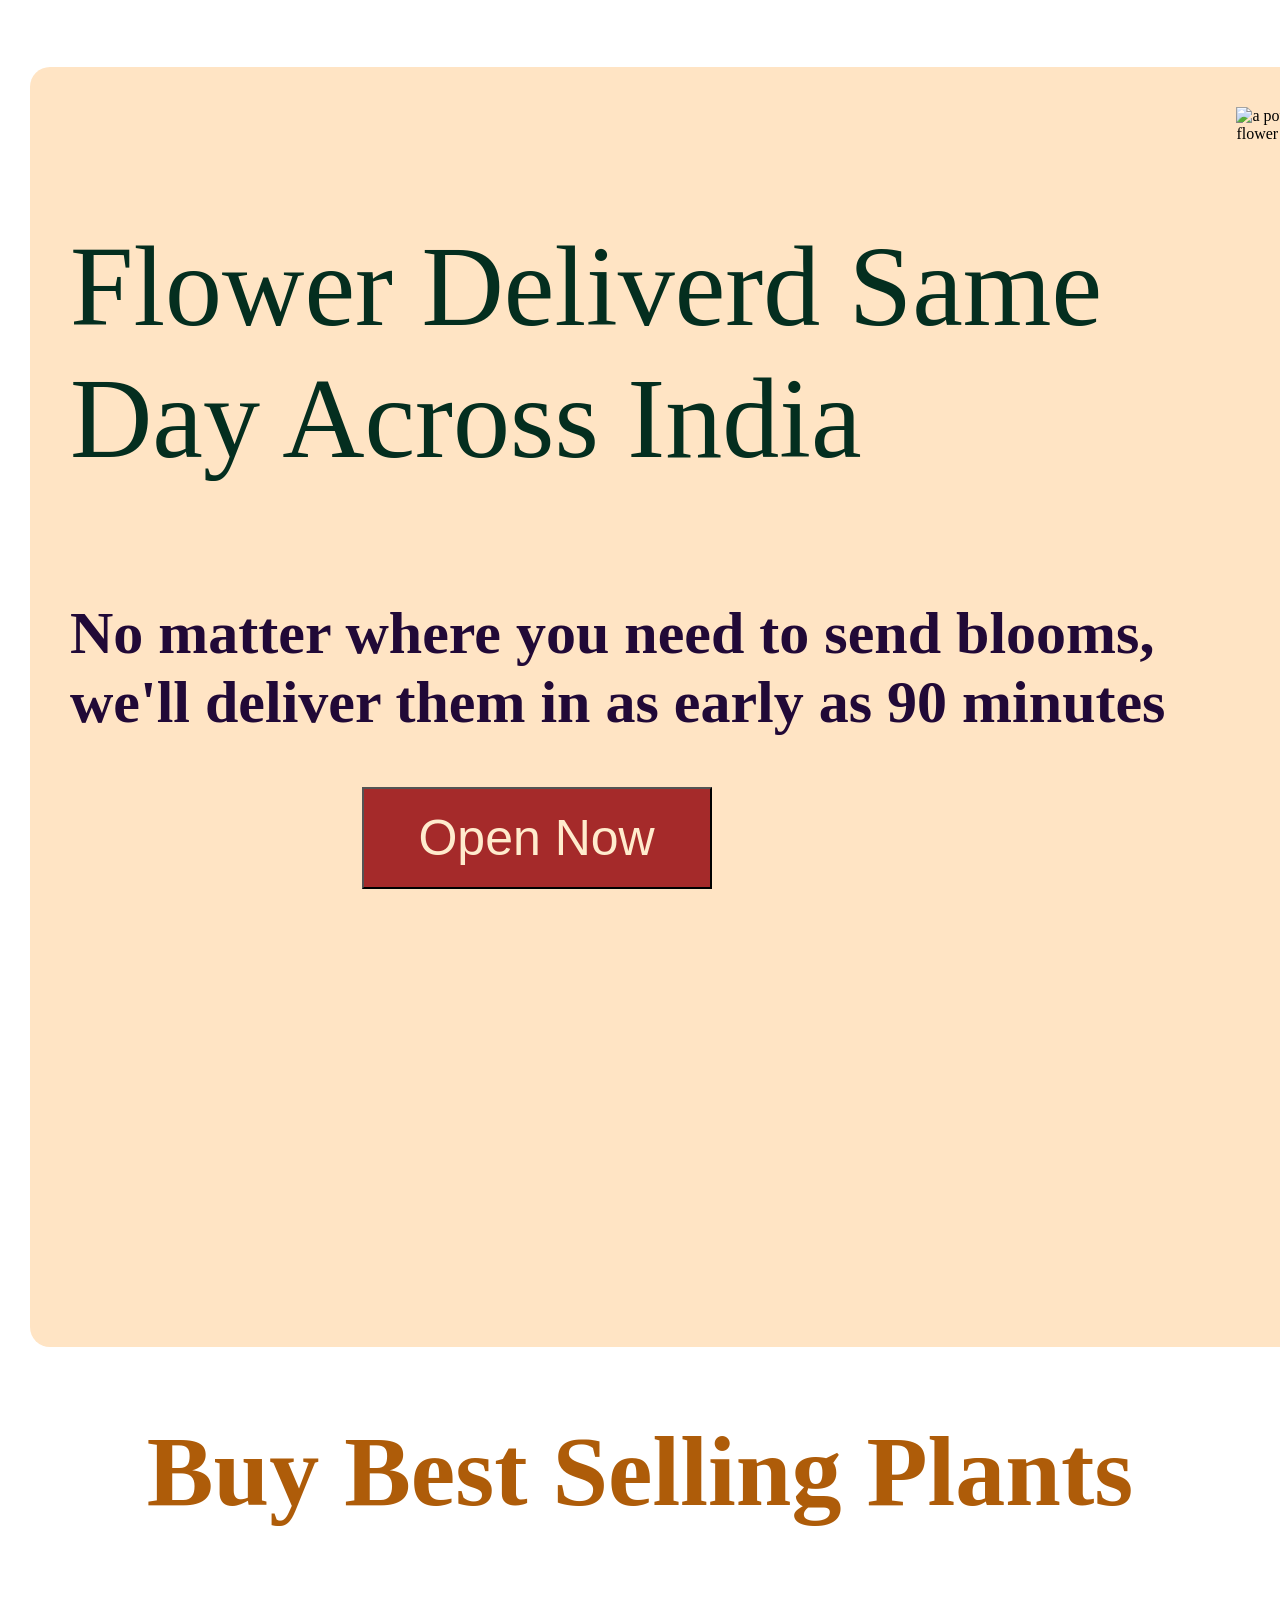
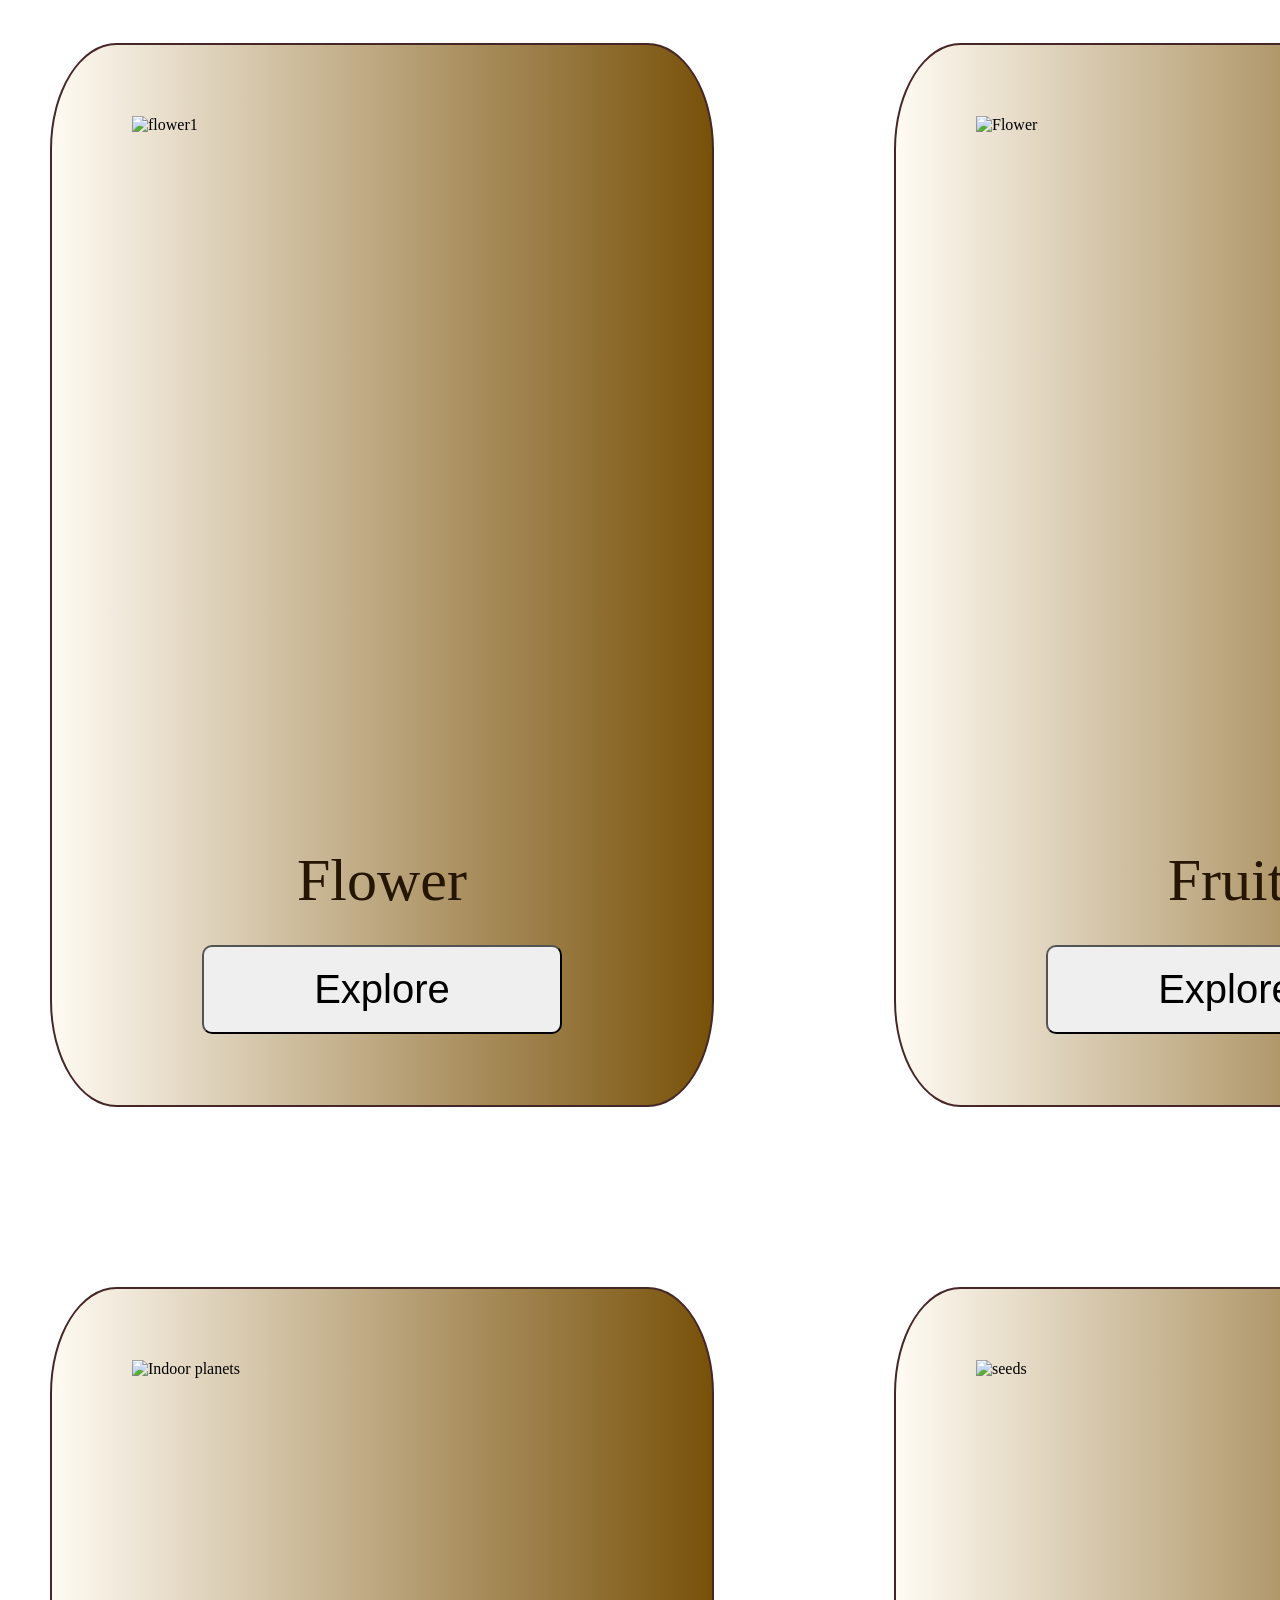
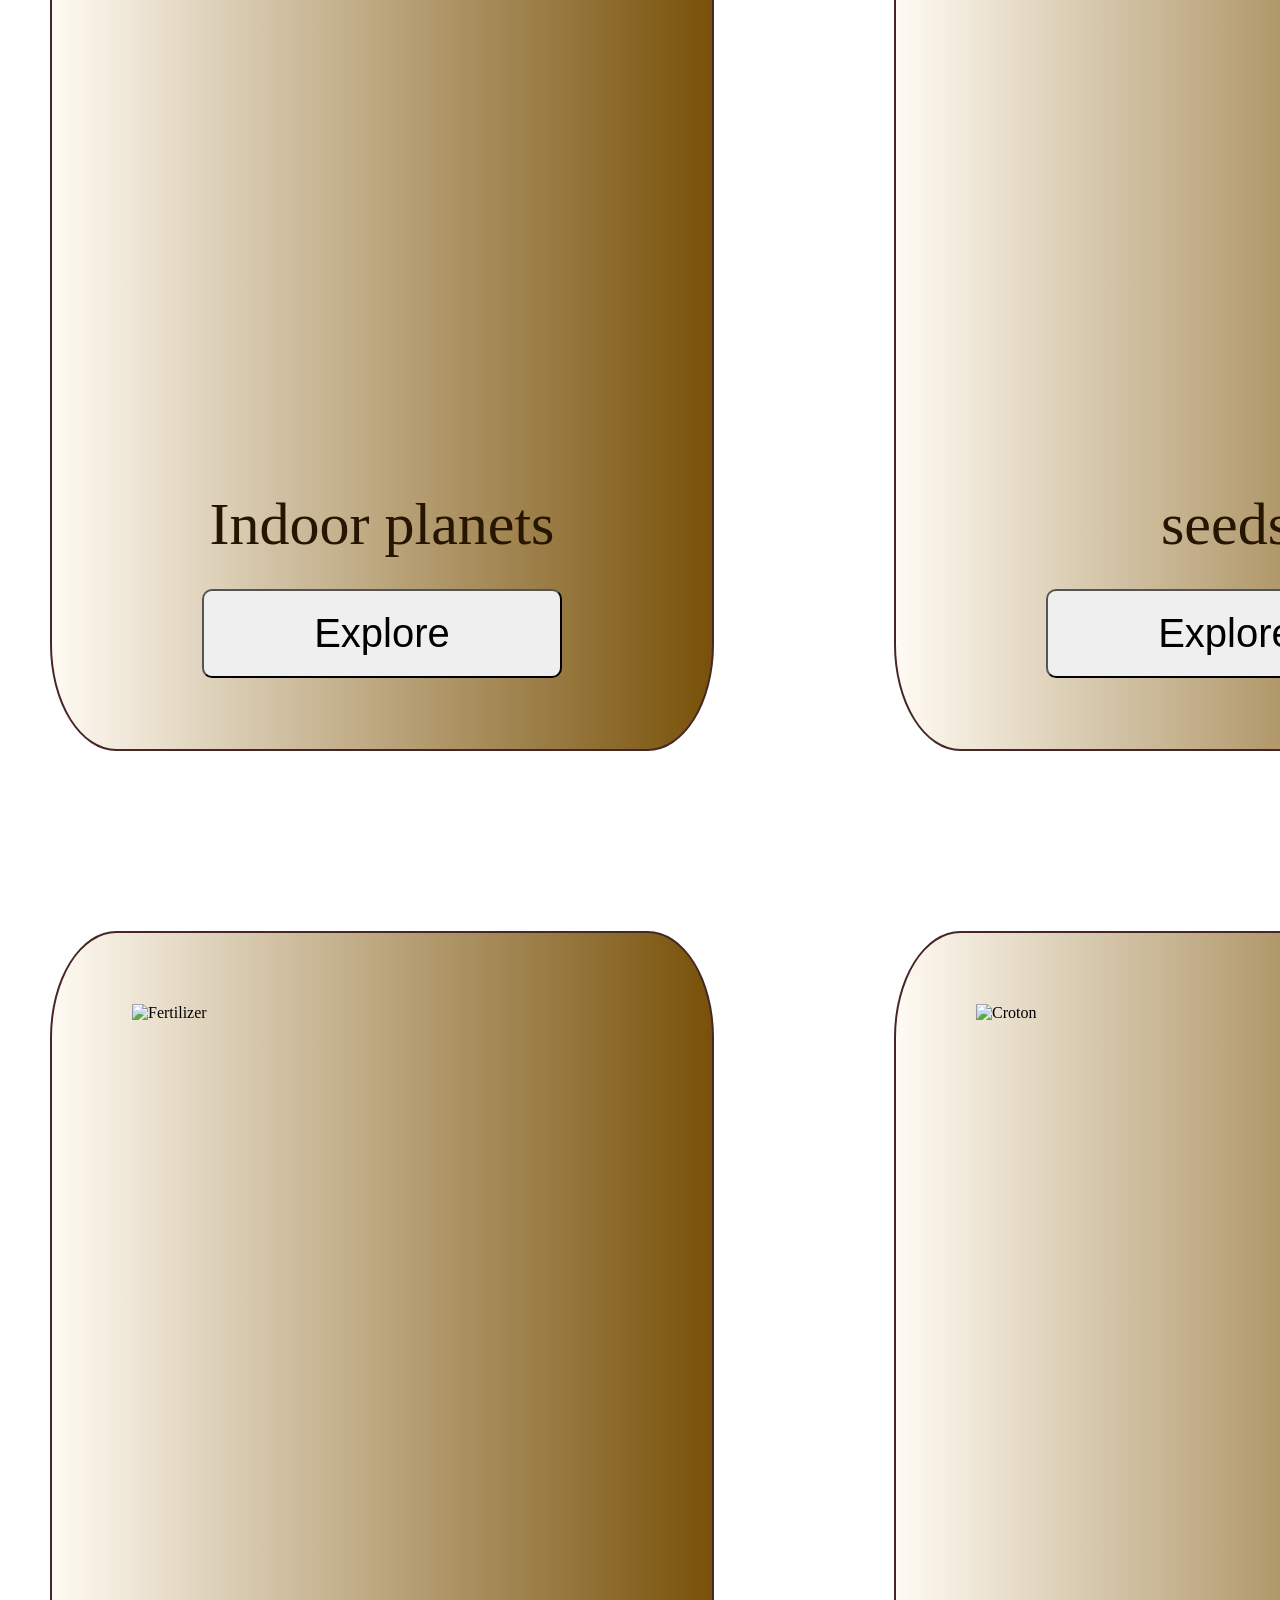
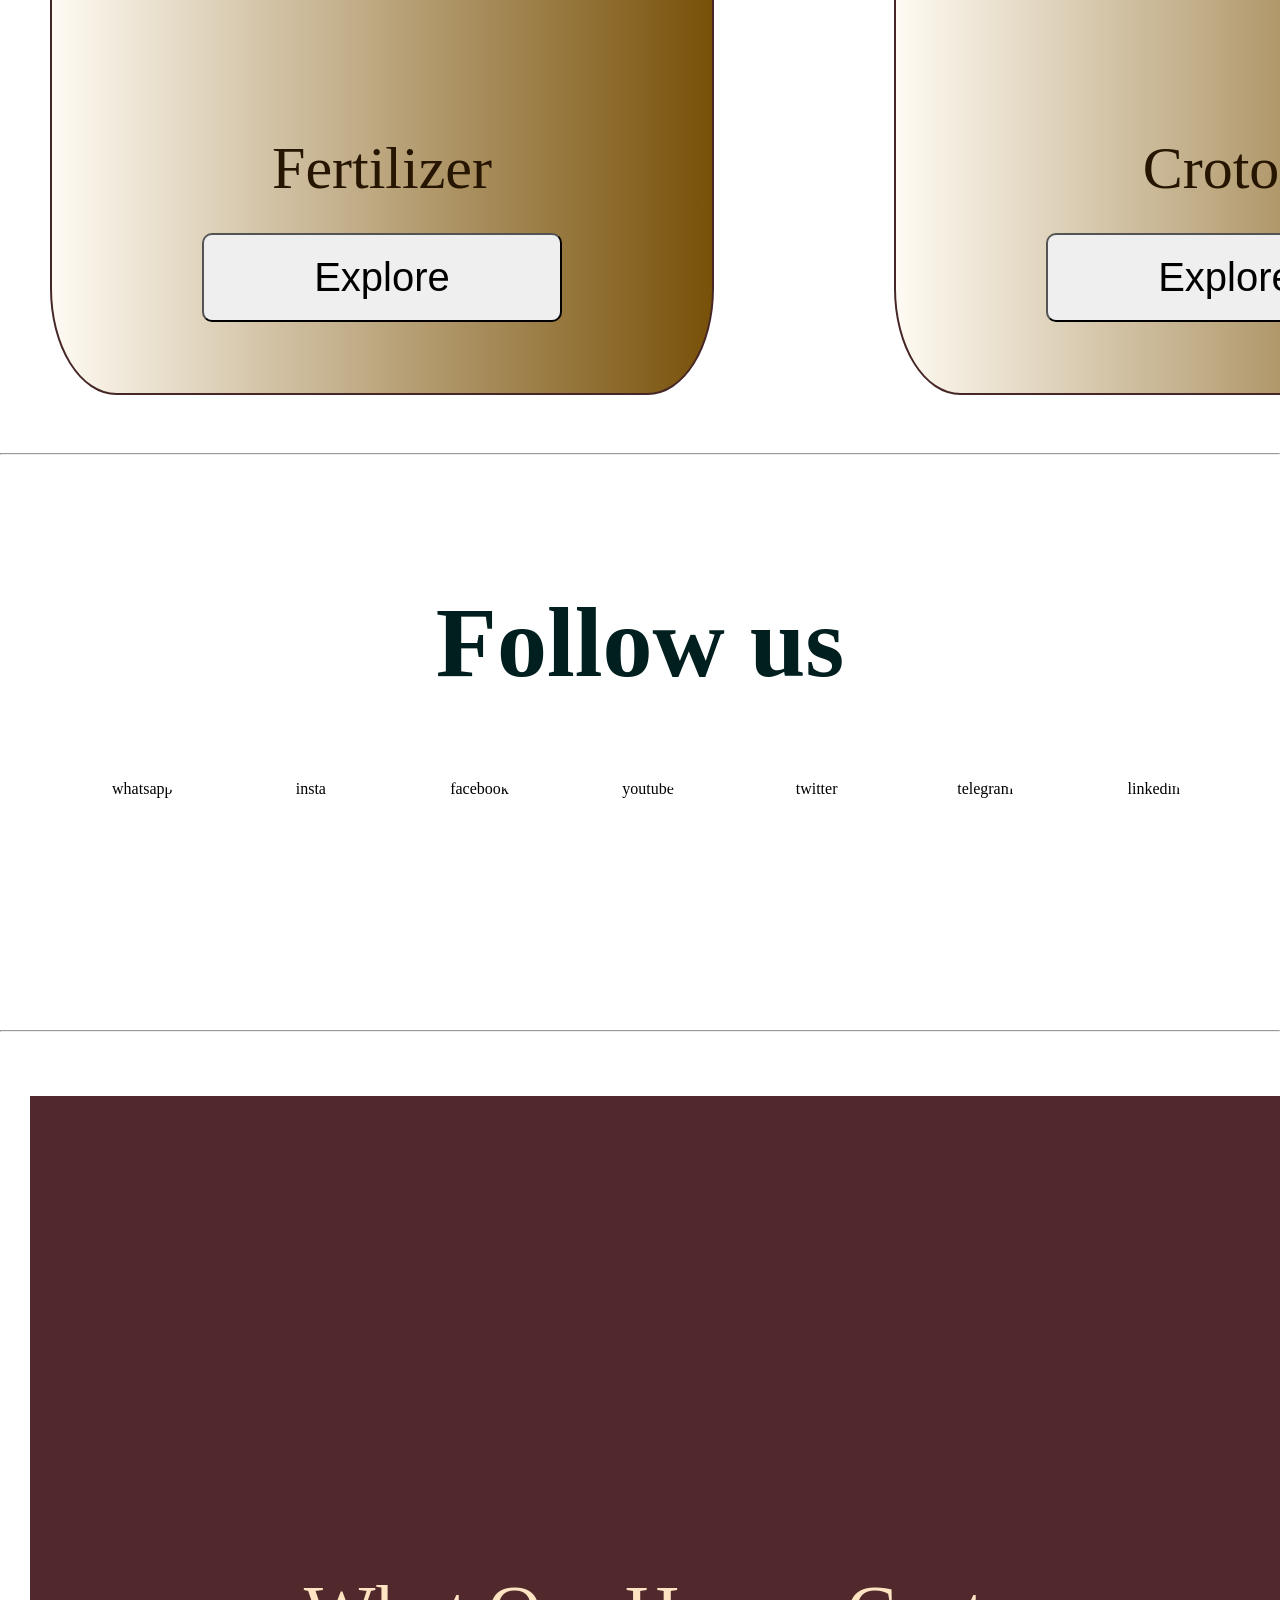
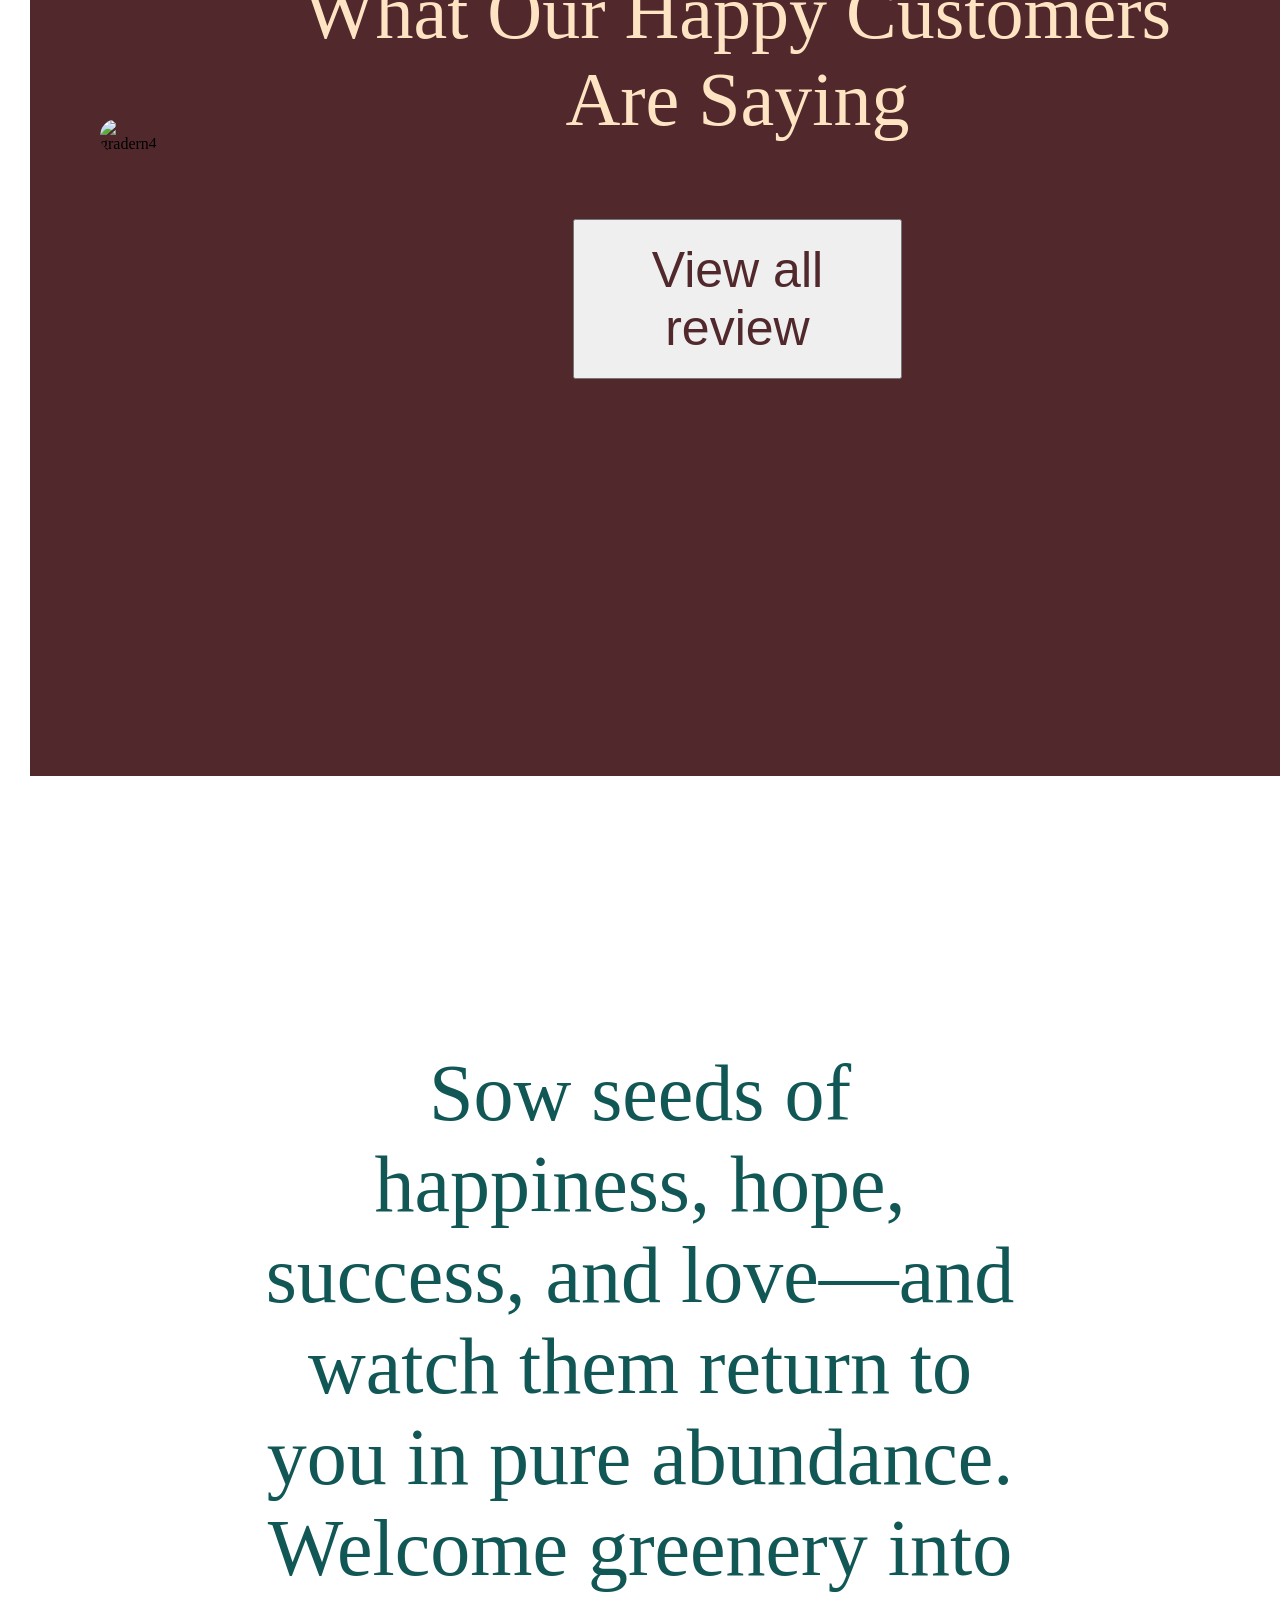
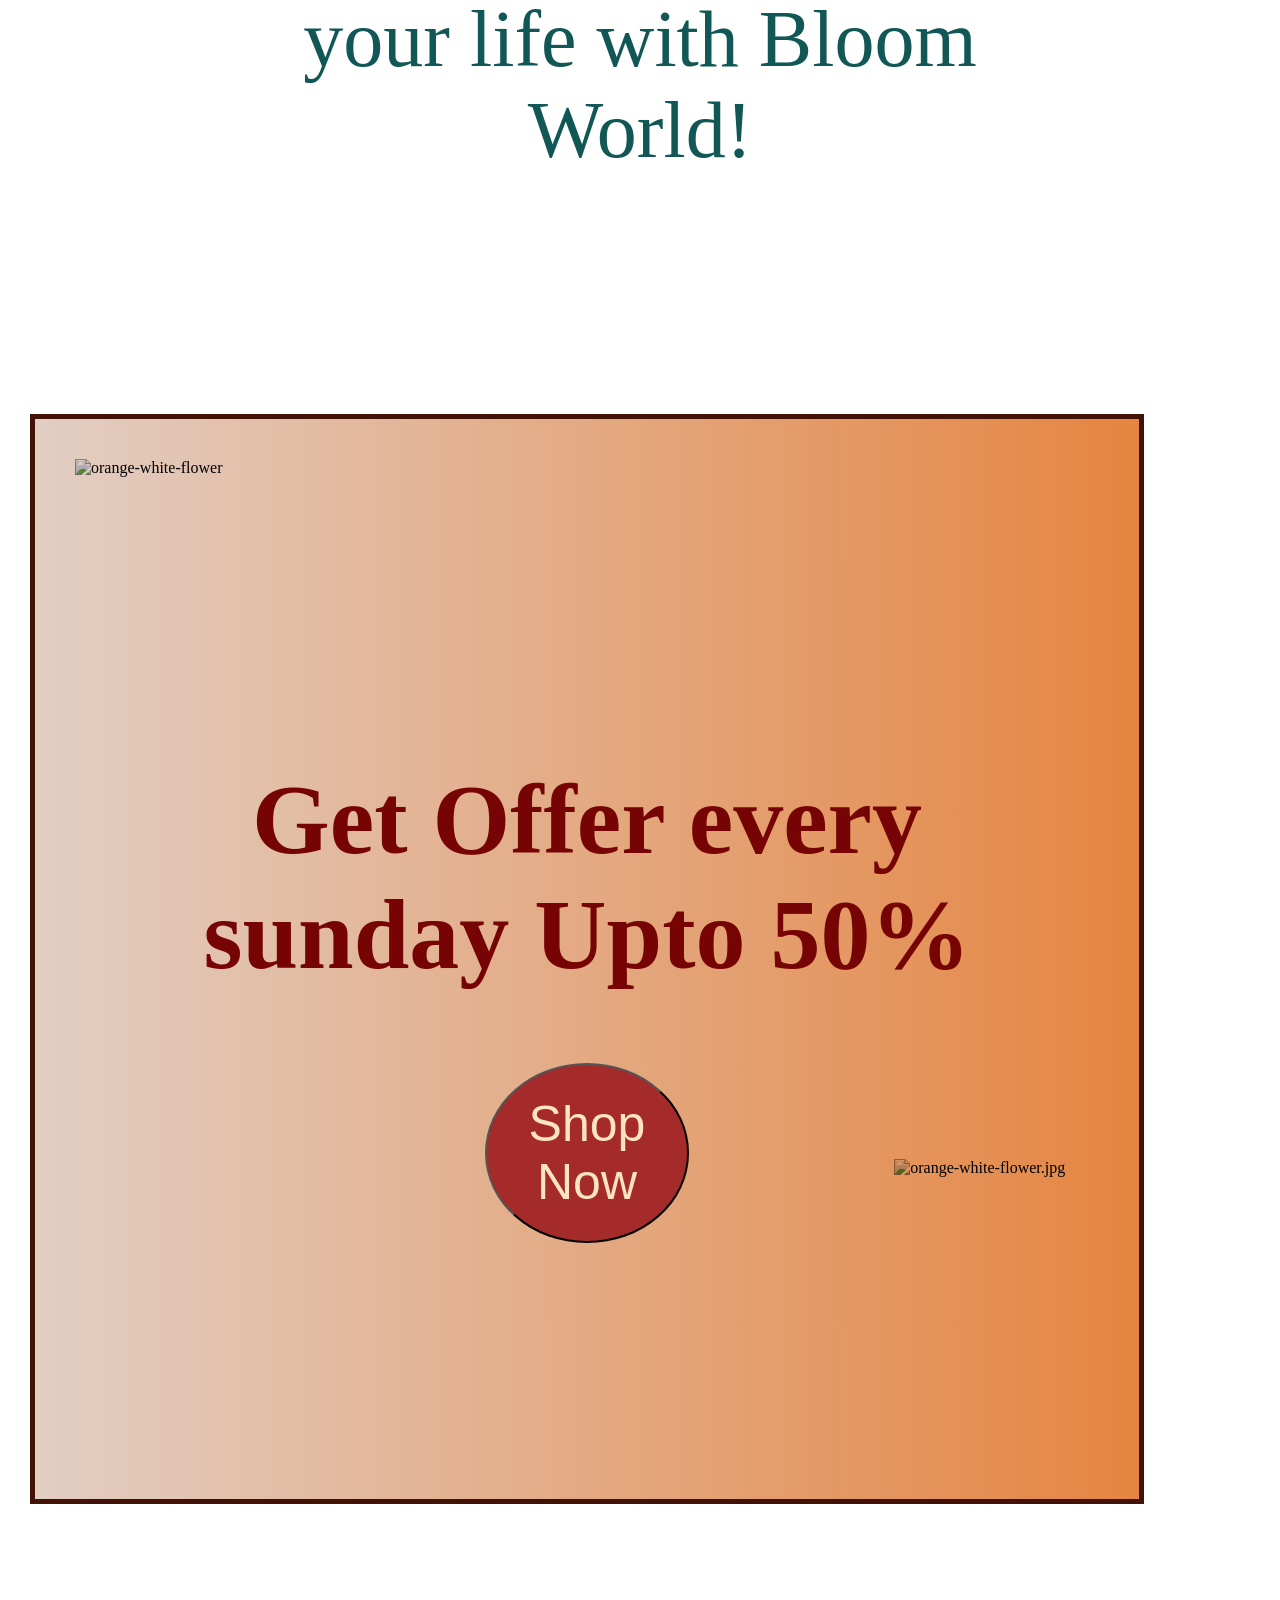
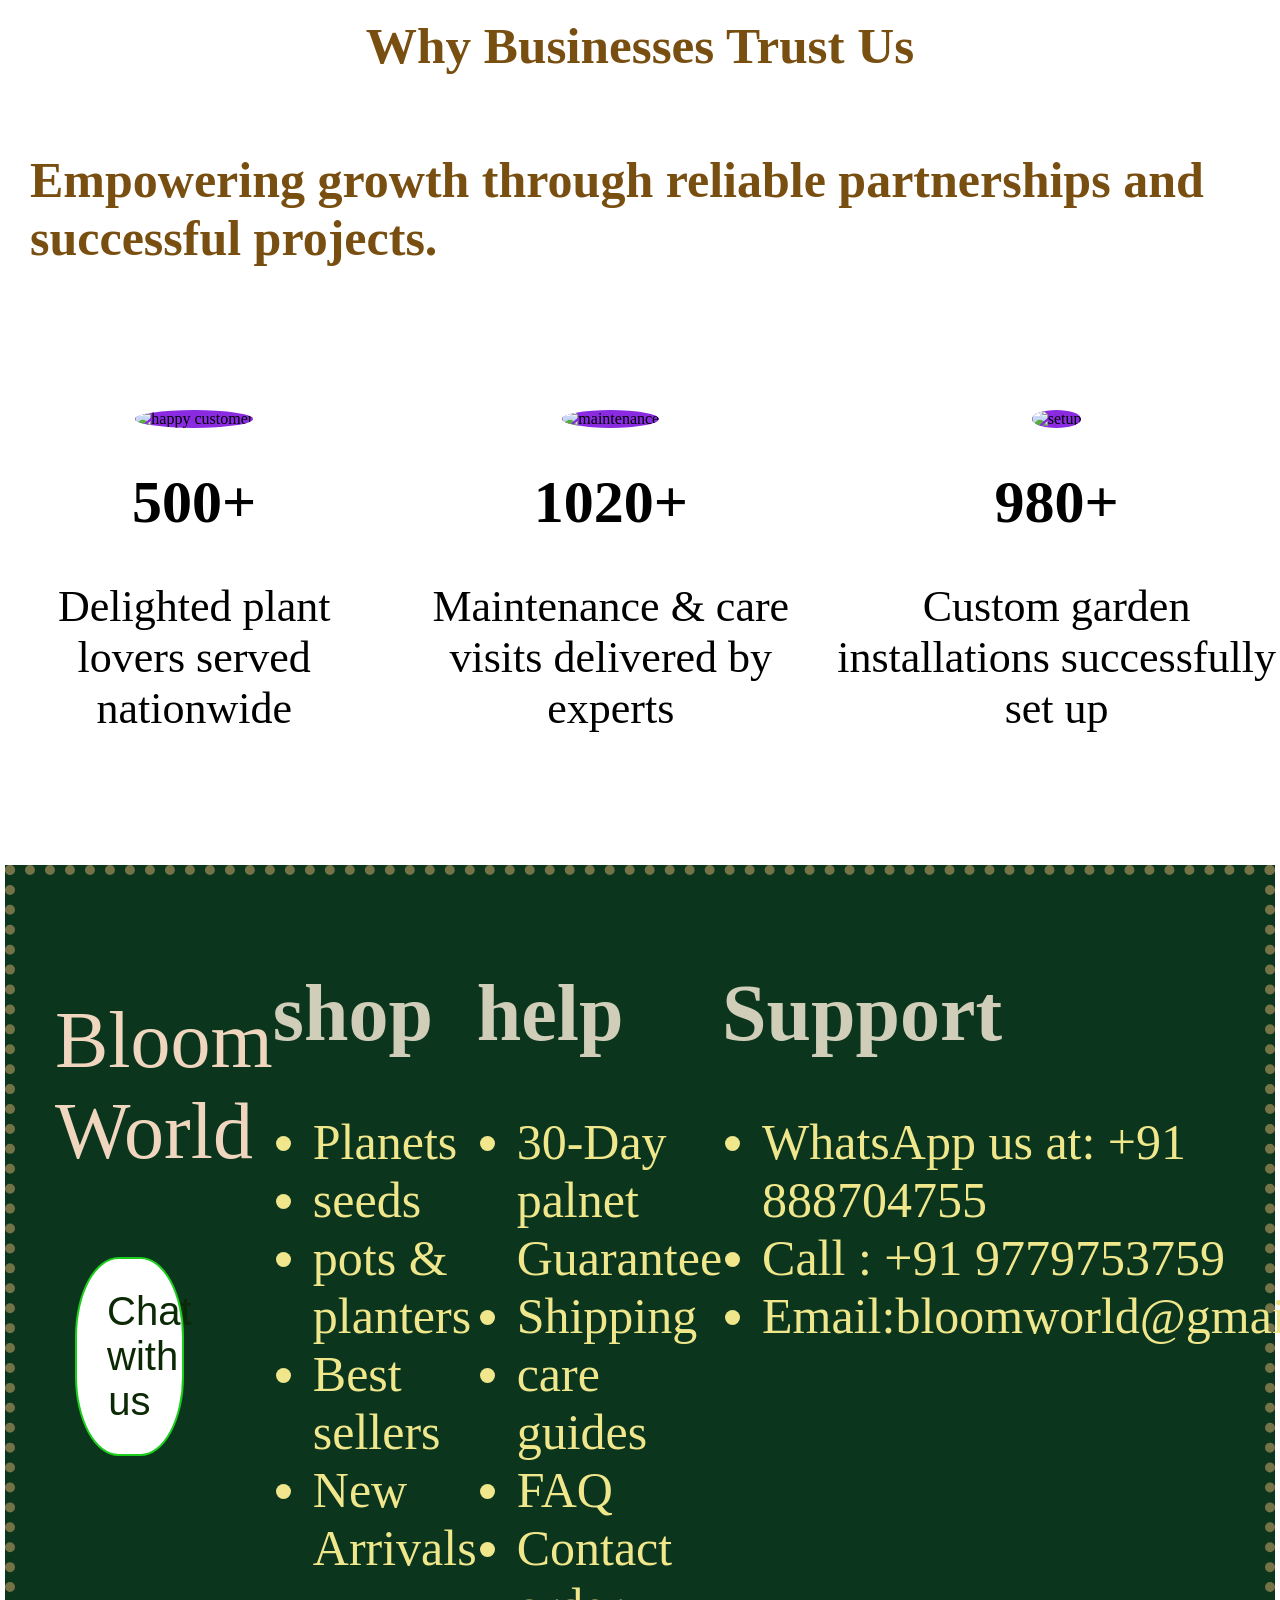
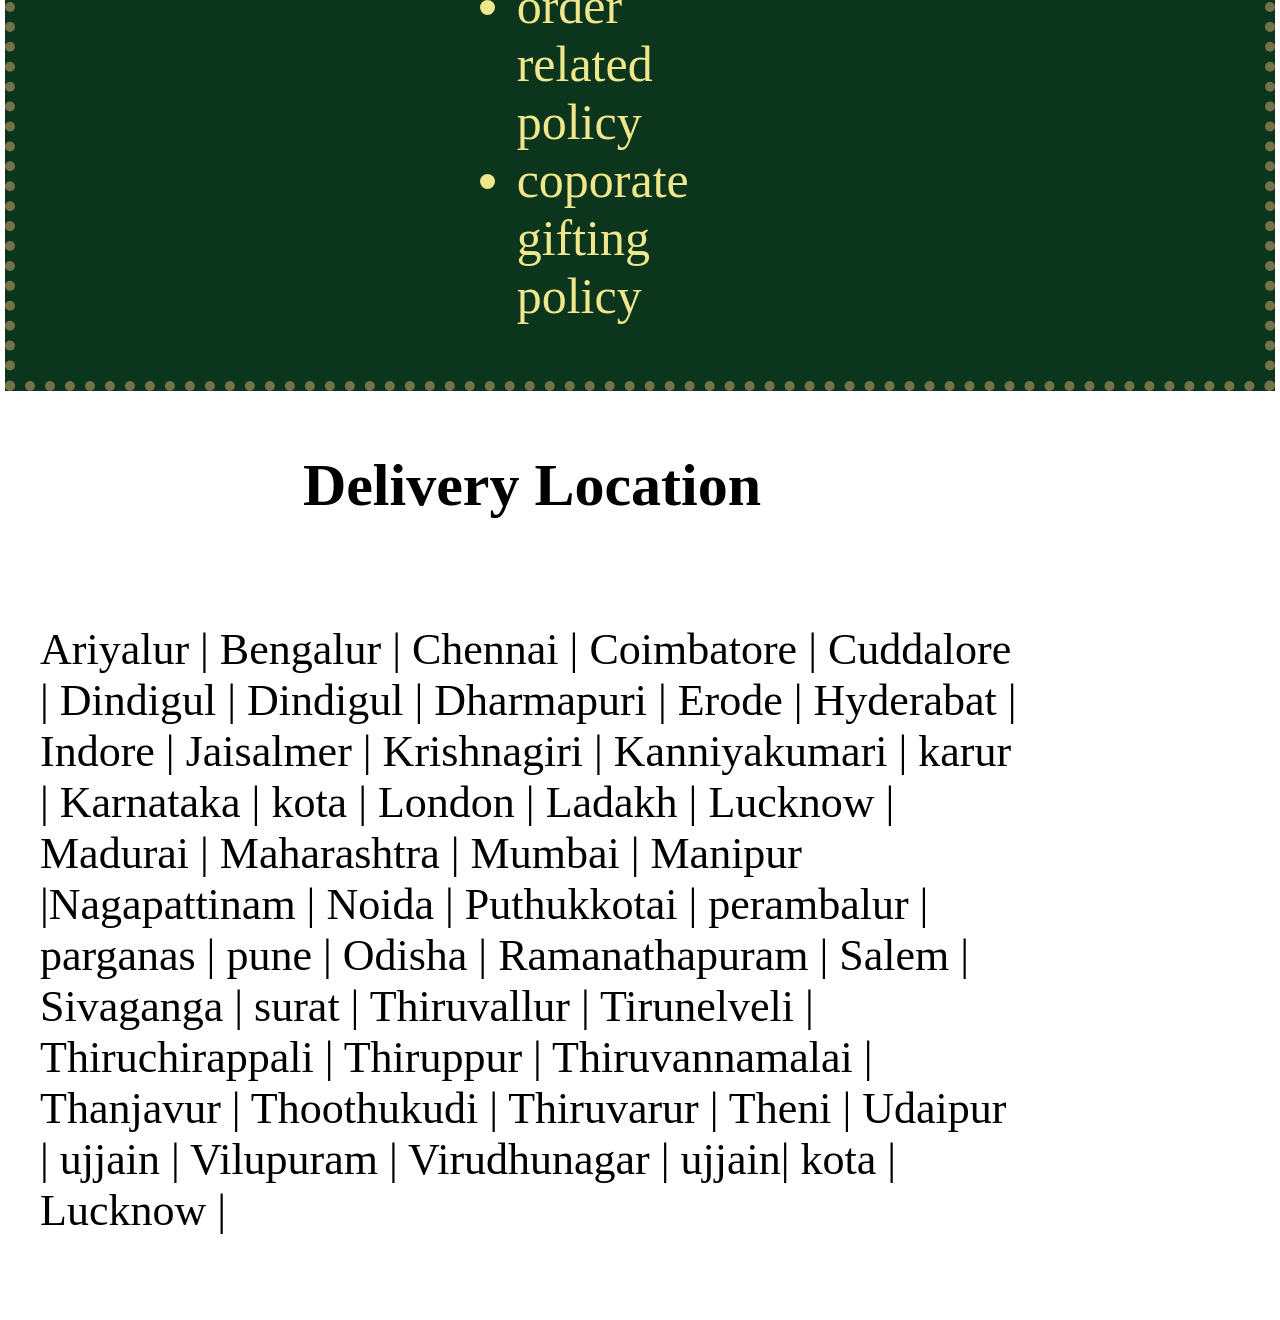
==== commit 3fc0a3dd: "Update BloomWorld.html" ====
--- a/BloomWorld.html
+++ b/BloomWorld.html
@@ -44,7 +44,7 @@
         <p>custom flower</p>
       </div>
       <div class="list1">
-         <img src="couple.jpg" alt="couple">
+         <img src="D:\css\css task\couple.jpg" alt="couple">
           <p>Anniversary</p>    
       </div>
       <div class="list1">
@@ -52,11 +52,11 @@
           <p>Birthday</p>
       </div>
       <div class="list1">
-         <img src="gift bag.jpg" alt="gift">
+         <img src="D:\css\css task\gift bag.jpg" alt="gift">
           <p>Coperate Gift</p>
       </div>
      <div class="list1">
-         <img src="suprise gift.jpg" alt="suprise gift">
+         <img src="D:\css\css task\suprise gift.jpg" alt="suprise gift">
          <p>Gift for Her/His</p>
      </div>
      </div>
@@ -68,7 +68,7 @@
         <h2>No matter where you need to send blooms, we'll deliver them in as early as 90 minutes</h2>
         <button>Open Now</button>
      </div>
-        <div> <img src="a pot flower.jpg" alt="a pot flower"></div>     
+        <div> <img src="D:\css\css task\a pot flower.jpg" alt="a pot flower"></div>     
     </session>
 
     <div id="palnet-conatiner">
@@ -79,35 +79,35 @@
              <p>Flower</p>
              <button>Explore</button>
             </div>
-            <div class="palnet-button"><img src="image\fruit1.jpg" alt="flower2">
+            <div class="palnet-button"><img src="D:\css\css task\image\fruit1.jpg" alt="Flower">
              <p>Fruit</p>
             <button>Explore</button>
           </div>
-           <div class="palnet-button"> <img src="image\Hangingplanet1.jpg" alt="flower3">
+           <div class="palnet-button"> <img src="D:\css\css task\image\Hangingplanet1.jpg" alt="Hanging Planets">
            <p>Hanging Planets</p>
           <button>Explore</button>
         </div>
-            <div class="palnet-button"><img src="image\indoorplanet1.jpg" alt="flower4">
+            <div class="palnet-button"><img src="D:\css\css task\image\indoorplanet1.jpg" alt="Indoor planets">
              <p>Indoor planets</p>
             <button>Explore</button>
           </div>
-            <div class="palnet-button"><img src="image\seed.jpg" alt="flower5">
+            <div class="palnet-button"><img src="D:\css\css task\image\seed.jpg" alt="seeds">
              <p>seeds</p>
             <button>Explore</button>
           </div>
-            <div class="palnet-button"><img src="image\comboflower.jpg" alt="flower6">
+            <div class="palnet-button"><img src="D:\css\css task\image\comboflower.jpg" alt="Combo flowers">
              <p>Combo flowers</p>
              <button>Explore</button>
             </div>
-            <div class="palnet-button"><img src="image\fertilizer.jpg" alt="flower6">
+            <div class="palnet-button"><img src="D:\css\css task\image\fertilizer.jpg" alt="Fertilizer">
              <p>Fertilizer</p>
              <button>Explore</button>
             </div>
-            <div class="palnet-button"><img src="image\Croton.jpg" alt="flower6">
+            <div class="palnet-button"><img src="D:\css\css task\image\Croton.jpg" alt="Croton">
              <p>Croton</p>
              <button>Explore</button>
             </div>
-            <div class="palnet-button"><img src="image\vegetable.jpg" alt="flower6">
+            <div class="palnet-button"><img src="D:\css\css task\image\vegetable.jpg" alt="Vegetable">
              <p>Vegetable</p>
              <button>Explore</button>
             </div>
@@ -119,13 +119,13 @@
     <session id="Follow-site-head">
         <h1>Follow us</h1>
         <div id="Follow-site-categ">
-          <img src="image\whatsapp.jpg">
-          <img src="insta.jpg">
-          <img src="image\facebook.png" >
-          <img src="image\youtube.png">
-          <img src="image\twitter.jpg" >
-          <img src="image\telegram.jpg"  >
-         <img src="image\linkedin.png" >
+          <img src="D:\css\css task\image\whatsapp.jpg" alt="whatsapp">
+          <img src="D:\css\css task\insta.jpg" alt="insta">
+          <img src="D:\css\css task\facebook.jpg" alt="facebook">
+          <img src="D:\css\css task\image\youtube.png" alt="youtube">
+          <img src="D:\css\css task\image\twitter.jpg" alt="twitter">
+          <img src="D:\css\css task\image\telegram.jpg" alt="telegram" >
+         <img src="D:\css\css task\image\linkedin.png" alt="linkedin">
         </div>
     </session>
 
@@ -133,7 +133,7 @@
 
     <session id="review-session">    
          <div class="review-session1">
-             <img src="image/garden4.jpg">          
+             <img src="D:\css\css task\image\garden4.jpg" alt="gradern4">          
         </div> 
         <div class="review-session2">
              <p class="para">What Our Happy Customers Are Saying</p>
@@ -151,14 +151,14 @@
 
     <session id="flower-template">
         <div class="flower-offer-sess1">
-            <img src="image/orange-white-flower.jpg">
+            <img src="D:\css\css task\image\orange-white-flower.jpg" alt="orange-white-flower"> 
         </div>
        <div class="flower-offer-sess2">
          <h1 >Get Offer every sunday Upto 50%</h1>
          <button>Shop Now</button>
        </div>
        <div class="flower-offer-sess3">
-            <img src="image/orange-white-flower.jpg">
+            <img src="D:\css\css task\image\orange-white-flower.jpg" alt="orange-white-flower.jpg">
             </div>
         </div>
     </session>
@@ -170,15 +170,15 @@
 </div>
 <div class="service-container">
   <div class="service-box1">
-    <img src="image/happy customer.jpg">
+    <img src="D:\css\css task\image\happy customer.jpg" alt="happy customer">
     <h1>500+</h1> 
        <p> Delighted plant lovers served nationwide</p></div> 
   <div class="service-box1">
-    <img src="image/maintenance.jpg"> 
+    <img src="D:\css\css task\image\maintenance.jpg" alt="maintenance"> 
    <h1>1020+</h1> 
      <p> Maintenance & care visits delivered by experts</p></div>
   <div class="service-box1">
-    <img src="image/setup.jpg">
+    <img src="D:\css\css task\image\setup.jpg" alt="setup">
   <h1>980+</h1> 
      <p> Custom garden installations successfully set up</p></div>
      </div>
@@ -234,4 +234,4 @@
     </div>
   </div>
 </body>
-</html>+</html>
